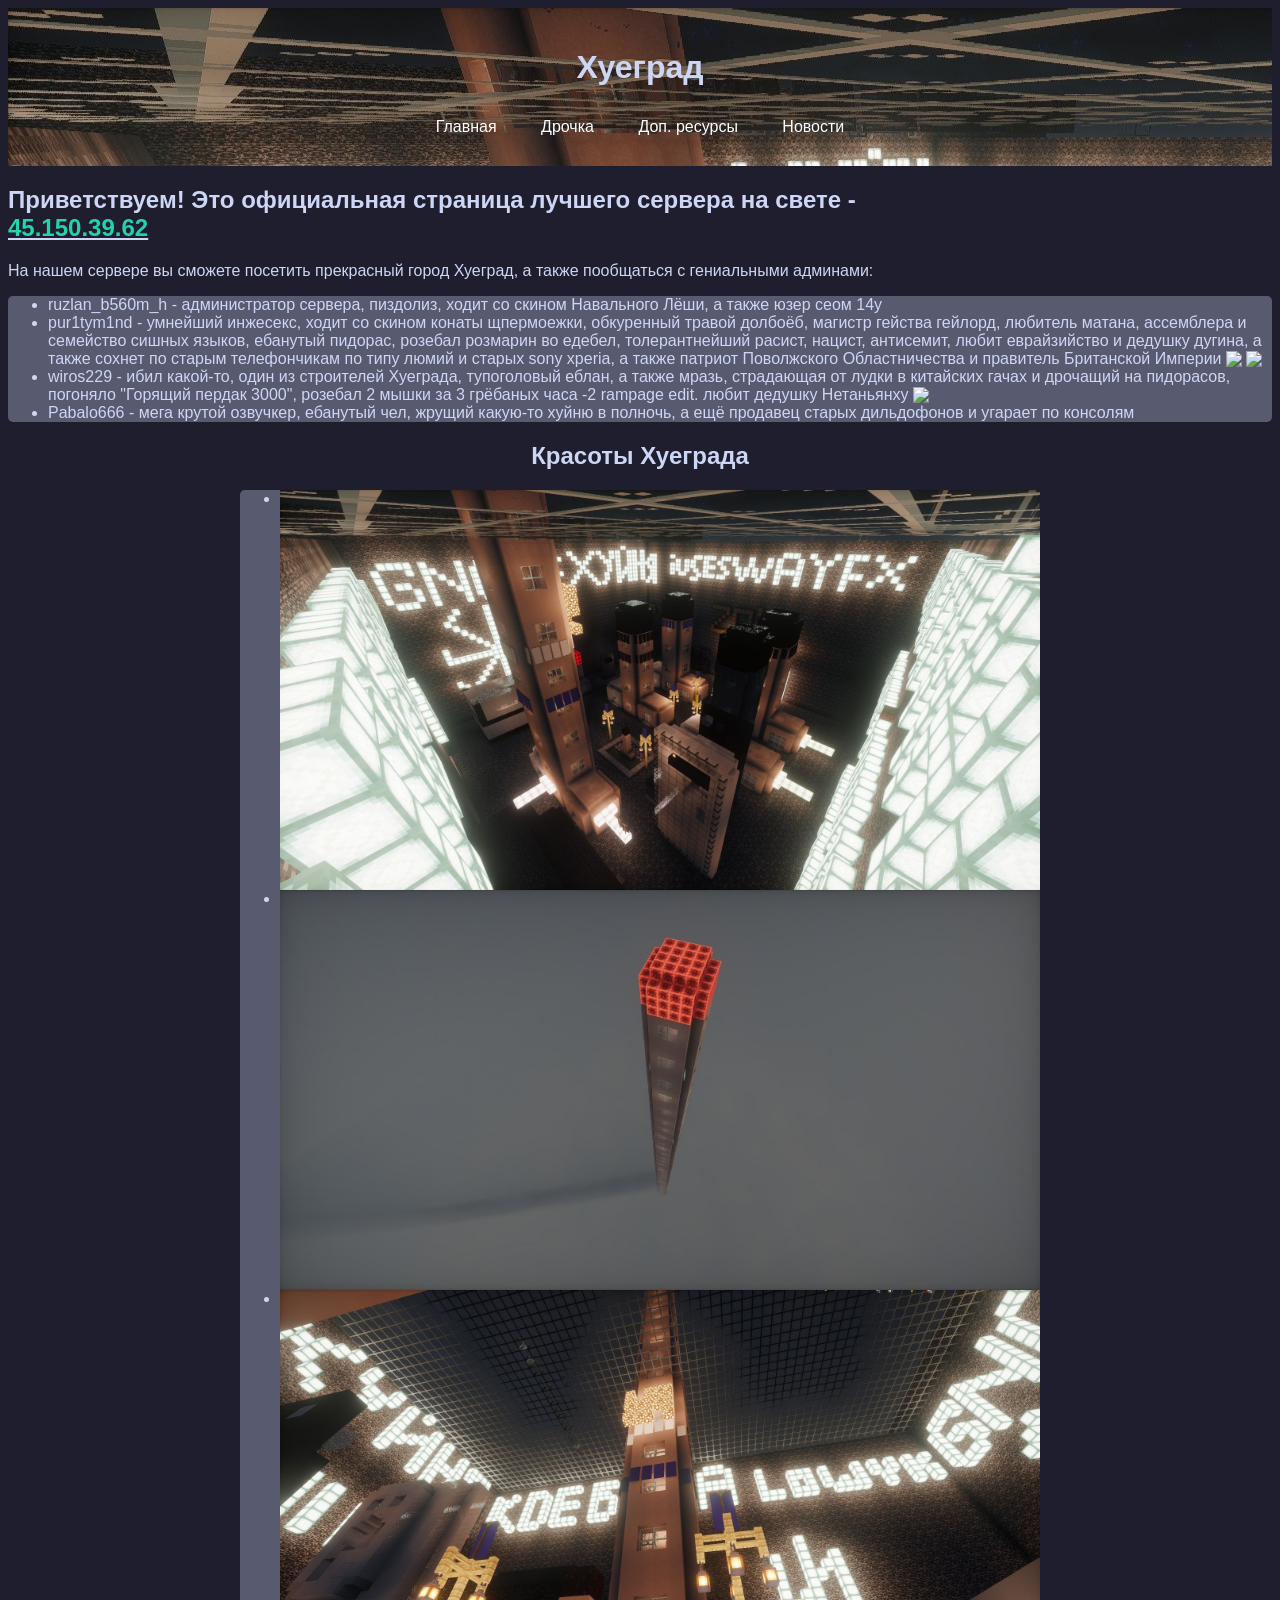
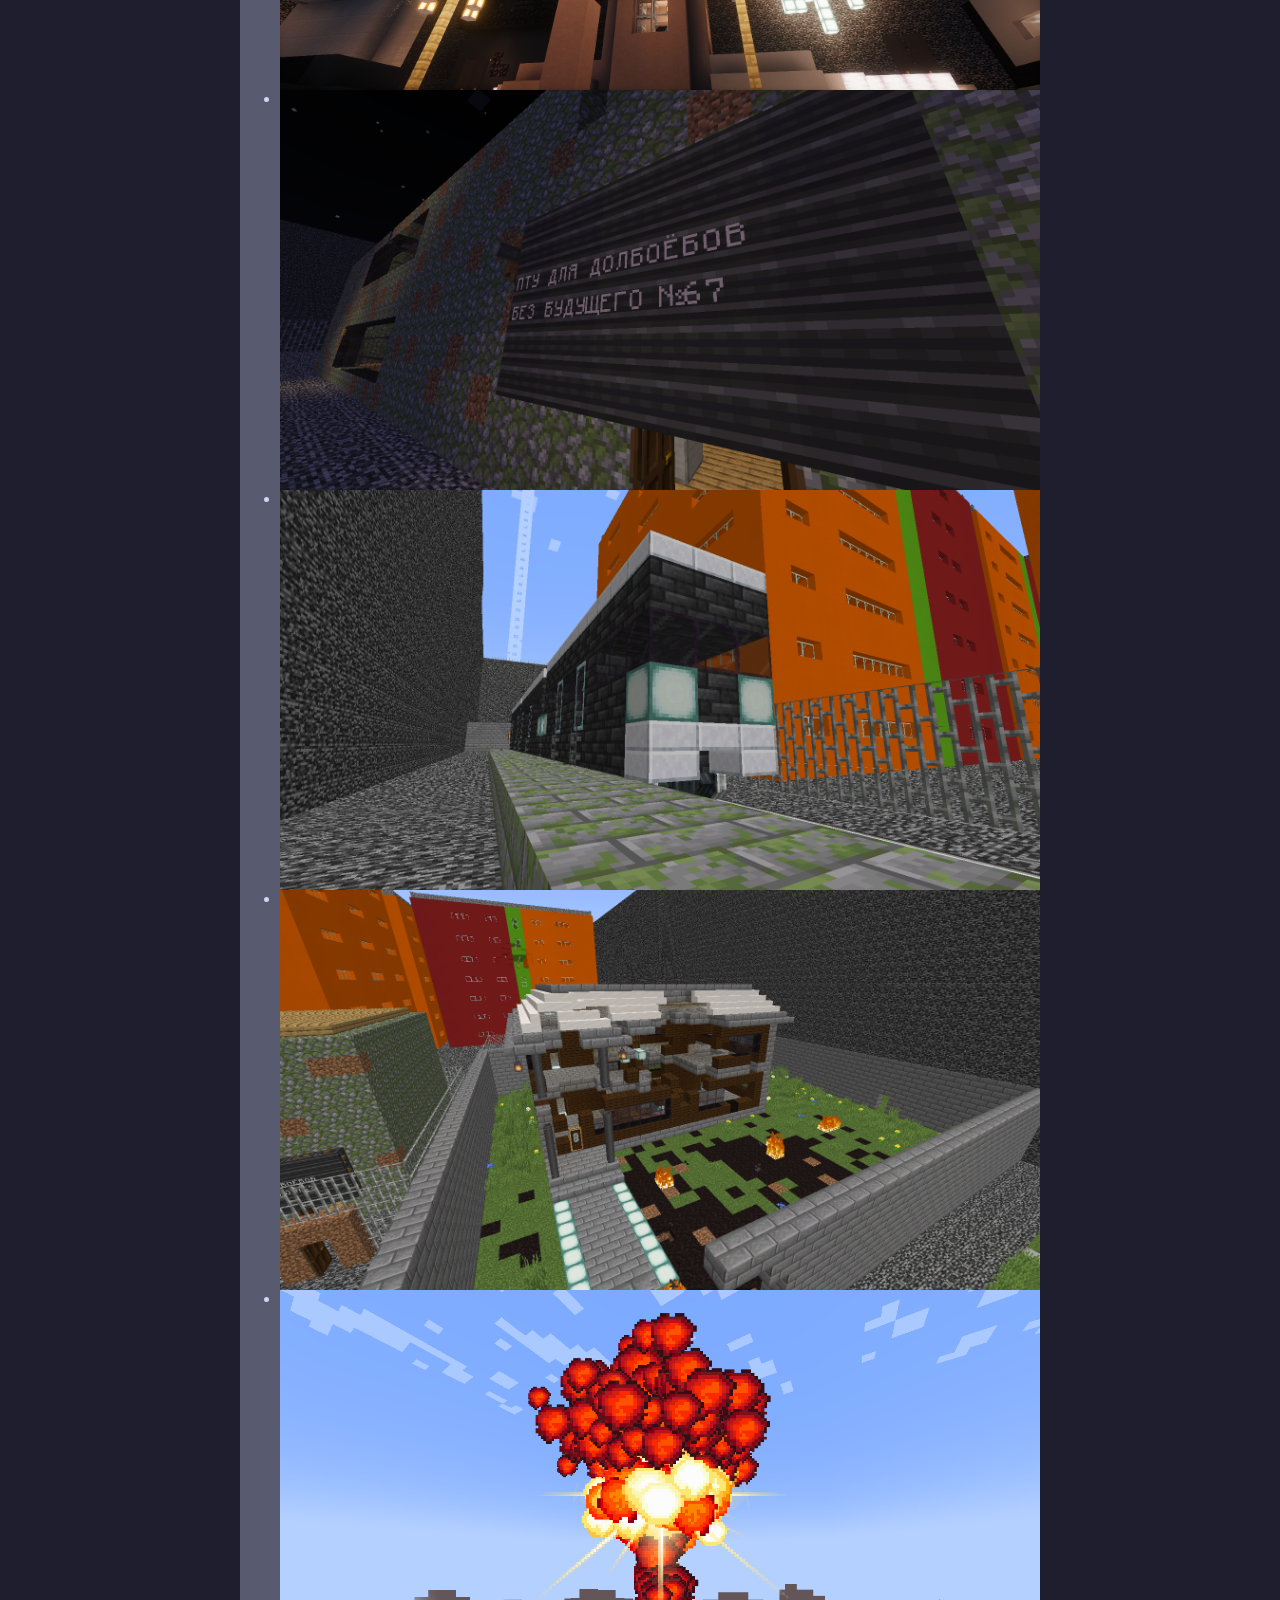
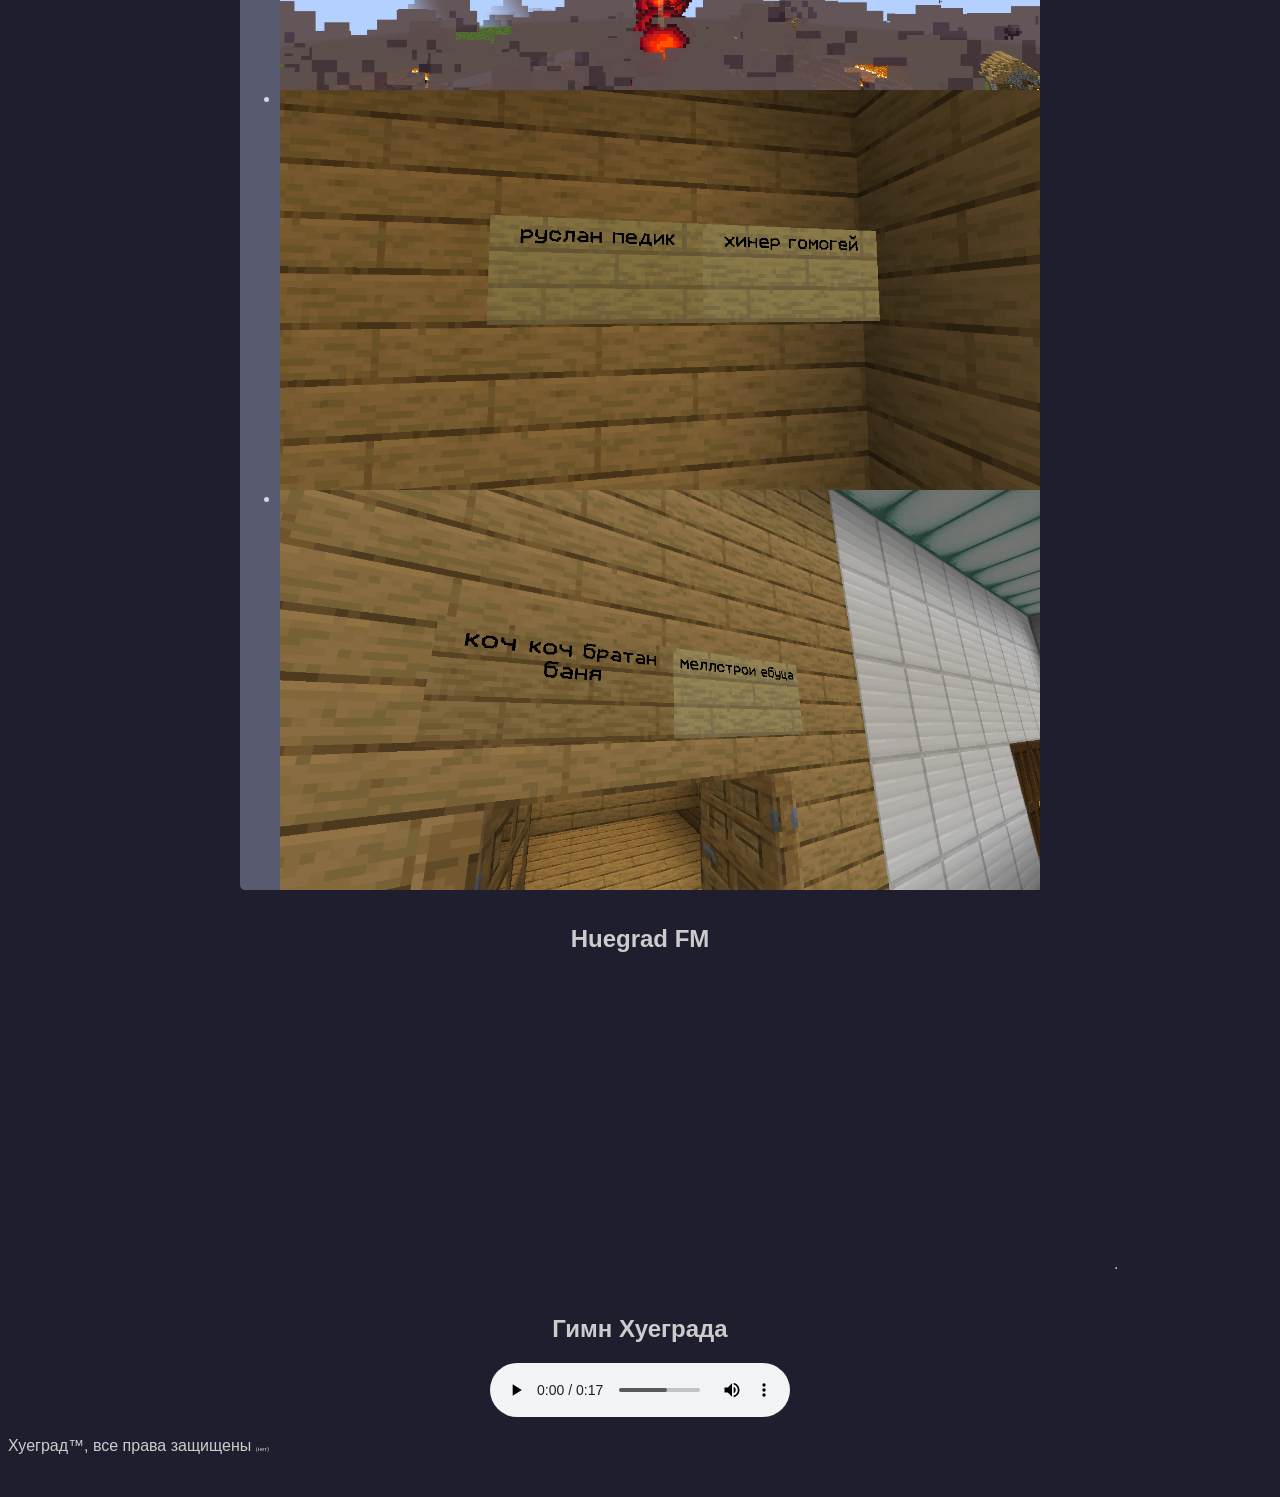
==== index.html @ 40591fc3 "Сука ебанутая, научись форматировать код нахуй" ====
<!DOCTYPE html>
<html>

<head>
    <title>Хуеград</title>
    <meta charset="utf-8" />
    <link href="./style.css" rel="stylesheet" type="text/css" />
    <link rel="stylesheet" href="https://cdn.jsdelivr.net/npm/@glidejs/glide/dist/css/glide.core.min.css">
    <script src="https://cdn.jsdelivr.net/npm/@glidejs/glide/dist/glide.min.js"></script>
    <meta name="viewport" content="width=device-width, initial-scale=1.0">
</head>

<body>
    <header class="top-background">
        <h1>Хуеград</h1>
        <nav class="top-menu">
            <a href="index.html">Главная</a>
            <a href="drochka.html">Дрочка</a>
            <a href="mods/">Доп. ресурсы</a>
            <a href="news.html">Новости</a>
        </nav>
    </header>
    <h2>Приветствуем! Это официальная страница лучшего сервера на свете - <u><div class="animated-gradient">45.150.39.62</div></u></h2>
    <p>На нашем сервере вы сможете посетить прекрасный город Хуеград, а также пообщаться с гениальными админами:
    <ul>
        <li>ruzlan_b560m_h - администратор сервера, пиздолиз, ходит со скином Навального Лёши, а также юзер сеом 14у</li>
        <li>pur1tym1nd - умнейший инжесекс, ходит со скином конаты щпермоежки, обкуренный травой долбоёб, магистр гейства гейлорд, любитель матана, ассемблера и семейство сишных языков,
        ебанутый пидорас, розебал розмарин во едебел, толерантнейший расист, нацист, антисемит, любит еврайзийство и дедушку дугина, а также сохнет по старым телефончикам
        по типу люмий и старых sony xperia, а также патриот Поволжского Областничества и правитель Британской Империи <img src="https://i.pinimg.com/736x/80/1b/bb/801bbb53a6c42f16d64b1f90a1910974.jpg" height=30 align=center> <img src="https://upload.wikimedia.org/wikipedia/commons/thumb/5/5c/Flag_of_the_Eurasian_Youth_Union.svg/1280px-Flag_of_the_Eurasian_Youth_Union.svg.png" height=30 align=center> </li>
        <li>wiros229 - ибил какой-то, один из строителей Хуеграда, тупоголовый еблан, а также мразь, страдающая от лудки
            в китайских гачах и дрочащий на пидорасов, погоняло "Горящий пердак 3000", розебал 2 мышки за 3 грёбаных
            часа -2 rampage edit. любит дедушку Нетаньянху <img src="https://i.pinimg.com/736x/87/5b/3c/875b3c98908820493d97554270c91385.jpg" align=center height=30> </li>
        <li>Pabalo666 - мега крутой озвучкер, ебанутый чел, жрущий какую-то хуйню в полночь, а ещё продавец старых дильдофонов и угарает по консолям</li>
    </ul>
    </p>
    <div class="mellstroj">
        <h2>Красоты Хуеграда</h2>
        <div class="glide">
            <div class="glide__track" data-glide-el="track">
                <ul class="glide__slides">
                    <li class="glide__slide">
                        <img src="huegrad/images/huegrad.jpg">
                    </li>
                    <li class="glide__slide">
                        <img src="huegrad/images/zovcorp1.jpg">
                    </li>
                    <li class="glide__slide">
                        <img src="huegrad/images/zovcorp2.jpg">
                    </li>
                    <li class="glide__slide">
                        <img src="huegrad/images/PTU.png" alt="ptu dlya eblanov">
                    </li>
                    <li class="glide__slide">
                        <img src="huegrad/images/dildovoz.png" alt="poezd">
                    </li>
                    <li class="glide__slide">
                        <img src="huegrad/images/dom_rusika.png" alt="dom rusika rozebali">
                    </li>
                    <li class="glide__slide">
                        <img src="huegrad/images/PIZDA.png" alt="polneishaya pizda">
                    </li>
                    <li class="glide__slide">
                        <img src="huegrad/images/banya.png">
                    </li>
                    <li class="glide__slide">
                        <img src="huegrad/images/bayna2.png">
                    </li>
                </ul>
            </div>
        </div>
    </div>
    <div class="soundcloud">
        <h2>Huegrad FM</h2>
        <iframe width="75%" height="300" scrolling="no" frameborder="no" allow="autoplay; encrypted-media" src="https://w.soundcloud.com/player/?url=https%3A//api.soundcloud.com/playlists/soundcloud%253Aplaylists%253A2266543478&color=%234c648c&auto_play=false&hide_related=false&show_comments=true&show_user=true&show_reposts=false&show_teaser=true&visual=true"></iframe>
        <a href="https://soundcloud.com/wirozzz" title="wirozzz" target="_blank" style="color: #cccccc; text-decoration: none;"></a> ·
        <a href="https://soundcloud.com/wirozzz/sets/huegrad-fm" title="Huegrad FM" target="_blank" style="color: #cccccc; text-decoration: none;">
    </div>
    <div class="anthem">
        <h2>Гимн Хуеграда</h2>
        <div class="center">
            <audio controls>
                <source src="gimn.mp3" type="audio/mpeg">
            </audio>
        </div>
    </div>
    <script>
        new Glide('.glide').mount();
    </script>
    <p>Хуеград™, все права защищены <span style="font-size: 6px;">(нет)</span></p>
</body>

<!-- хинер пися -->
<!-- широз писюн и дибил 
from Ubuntu Server 24.04-->
<!-- ХВАТИТ ВСЕ МЫШКИ РОЗЁБЫВАТЬ -->
<!-- я меллстрой, руслан - пиздолиз -->

</html>
---- style.css ----
ul {
  font-family: 'Segoe UI', Tahoma, Geneva, Verdana, sans-serif;
  color: #cdd6f4;
  background-color: #585b70;
  border-radius: 5px;
}
body {
  font-family: 'Segoe UI', Tahoma, Geneva, Verdana, sans-serif;
  color: #cdd6f4;
  background-color: #1e1e2e;
  /*mellstroy pidors */
}
.card {
  width: 300px; /* Ширина карточки */
  border-radius: 20px; /* Закругляем углы */
  overflow:-moz-hidden-unscrollable; /* Прячем все, что выходит за углы */
  box-shadow: 0 4px 8px rgba(0, 0, 0, 0.2); /* Добавляем мягкую тень */
  font-family: sans-serif; /* Простой шрифт */
  max-width: 50%;
}

.card img {
  width: 80%; /* Картинка занимает всю ширину */
  height: auto;
}

.card-video {
  width: 500px;
  max-width: 100%;         /* фиксированная высота */
  object-fit: cover;     /* обрезает видео под размер, без искажений */
  display: block;
}

.news-list {
  list-style: none;
  padding: 0;
  margin-top: 3%;
  margin-left: 20%;
  margin-right: 20%;
  border: 2px solid #585887;
  background: #1e1e2e;

}
.news-item {
  display: flex;
  align-items: baseline;
  gap: 12px;
  padding: 3px 20px;
  justify-content: left;
}
.news-item time {
  flex-shrink: 0;
  font-size: 0.85rem;
  color: #888;
  width: 90px;
}
.news-item a {
  color: #cdd6f4;
  text-decoration: none;
  font-size: 1rem;
  line-height: 1.4;
}
.news-item a:hover {
  text-decoration: underline;
}

.news {
  justify-content: center
  margin-top: 3%;
  margin-left: 20%;
  margin-right: 20%;
  border: 2px solid #585887;
  background: #1e1e2e;
  padding-left: 2%;
}

.card-video {
  padding-bottom: 1%;
}
.cards-container {
  display: flex; /* Включаем Flexbox */
  gap: 20px; /* Расстояние между карточками */
  flex-wrap: wrap; /* Карточки переносятся на новую строку, если не влезают */
  justify-content: center; 
}

.card h2 {
  margin-top: 0;
}


.glide {
  max-width: 800px;
  margin: 0 auto;
}

.glide__slide img {
  width: 100%;
  height: 400px;
  object-fit: cover;
  display: block;
}
header {
  background-image: url(huegrad/images/huegrad.jpg);
  padding: 20px;
  text-align: center;
}

.top-menu {
    position: bottom; /* Закрепляет меню на экране */
    top: 0;          /* Прижимает к верхнему краю */
    left: 0;         /* Прижимает к левому краю */
    width: 100%;     /* Растягивает меню на весь экран */
    background-color: transparent; /* Цвет фона */
    padding: 10px 0; /* Отступы сверху и снизу */
}

.top-menu a {
    color: white;    /* Цвет текста */
    text-decoration: none; /* Убирает подчеркивание */
    margin: 0 15px;  /* Расстояние между ссылками */
}

a {
    color: #fff;
    text-decoration: none;
    transition: color 0.3s ease, background-color 0.3s ease;
    padding: 5px 5px; 
}

a:hover {
    color: #cdd6f4;
    background-color: #1e1e2e;
    border-radius: 5px;
}

.center {
  text-align: center;
}

.soundcloud {
  text-align: center; 
  color: #cccccc;
  line-break: anywhere;
  word-break: normal;
  overflow: hidden;
  white-space: nowrap;
  text-overflow: ellipsis; 
  font-family: Lucida Sans Unicode,'Segoe UI', Tahoma, Geneva, Verdana, sans-serif;
  font-weight: 100;
}

.mellstroj {
  text-align: center;
}

.anthem {
  text-align: center;
}

.drochka {
  text-align: center;
}

.animated-gradient {
  /* Задаем линейный градиент с четырьмя цветами */
  background: linear-gradient(-45deg, #ee7752, #e73c7e, #23a6d5, #23d5ab);
  /* Делаем фоновое изображение в 4 раза больше контейнера */
  background-size: 400% 400%;
  /* Применяем анимацию с длительностью 15 секунд, бесконечно и с плавным переходом */
  animation: gradientShift 15s ease infinite;
   -webkit-background-clip: text;
   background-clip: text;
  -webkit-text-fill-color: transparent;
  color: transparent;
}

/* Описываем ключевые кадры движения */
@keyframes gradientShift {
  0% {
    background-position: 0% 50%;
  }
  50% {
    background-position: 100% 50%;
  }
  100% {
    background-position: 0% 50%;
  }
}

@media (max-width: 900px) {
  .cards-row {
    grid-template-columns: repeat(2, 1fr);
  }
}
@media (max-width: 500px) {
  .news-list {
    margin-top: 15%;
    border: 0px;
    margin-left: 2%;
    margin-right: 2%;
  }
  .news {
    border: 0px;
    margin-left: 5%;
    margin-right: 5%;
  }
  }
}
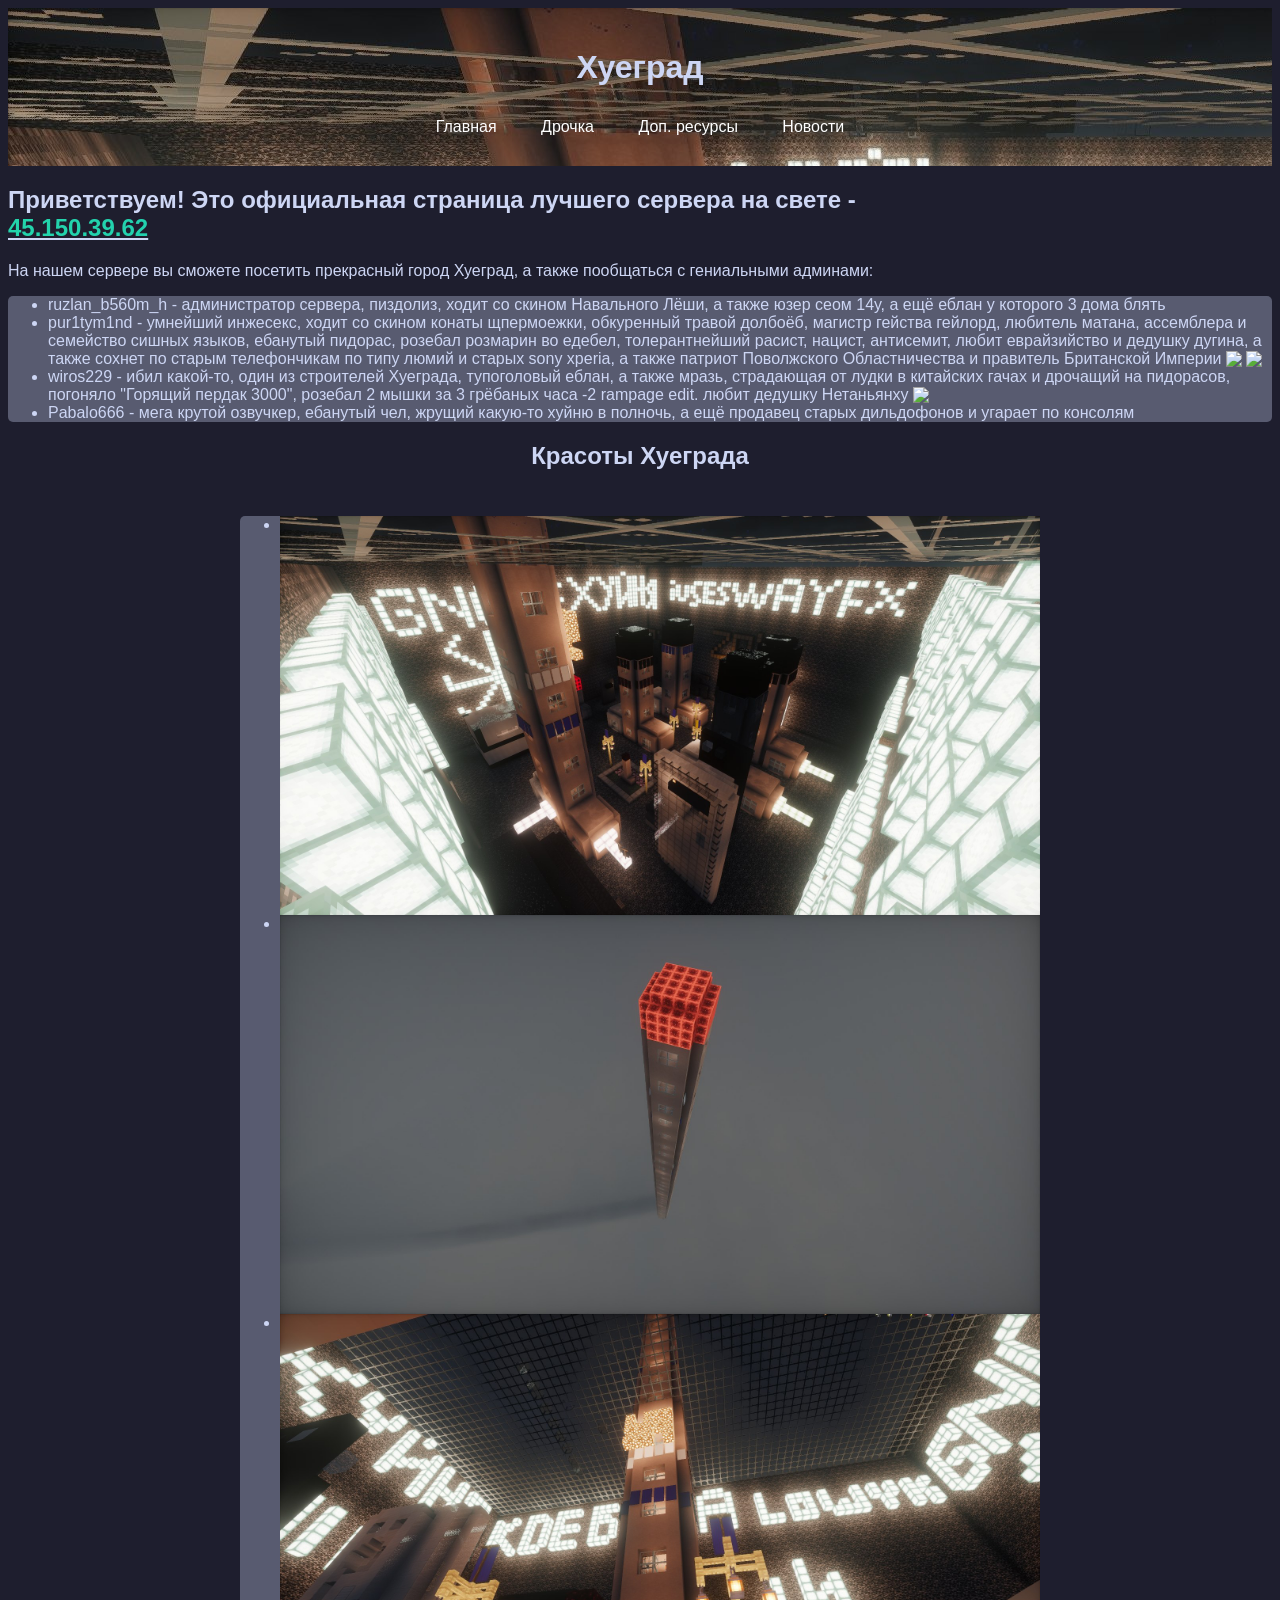
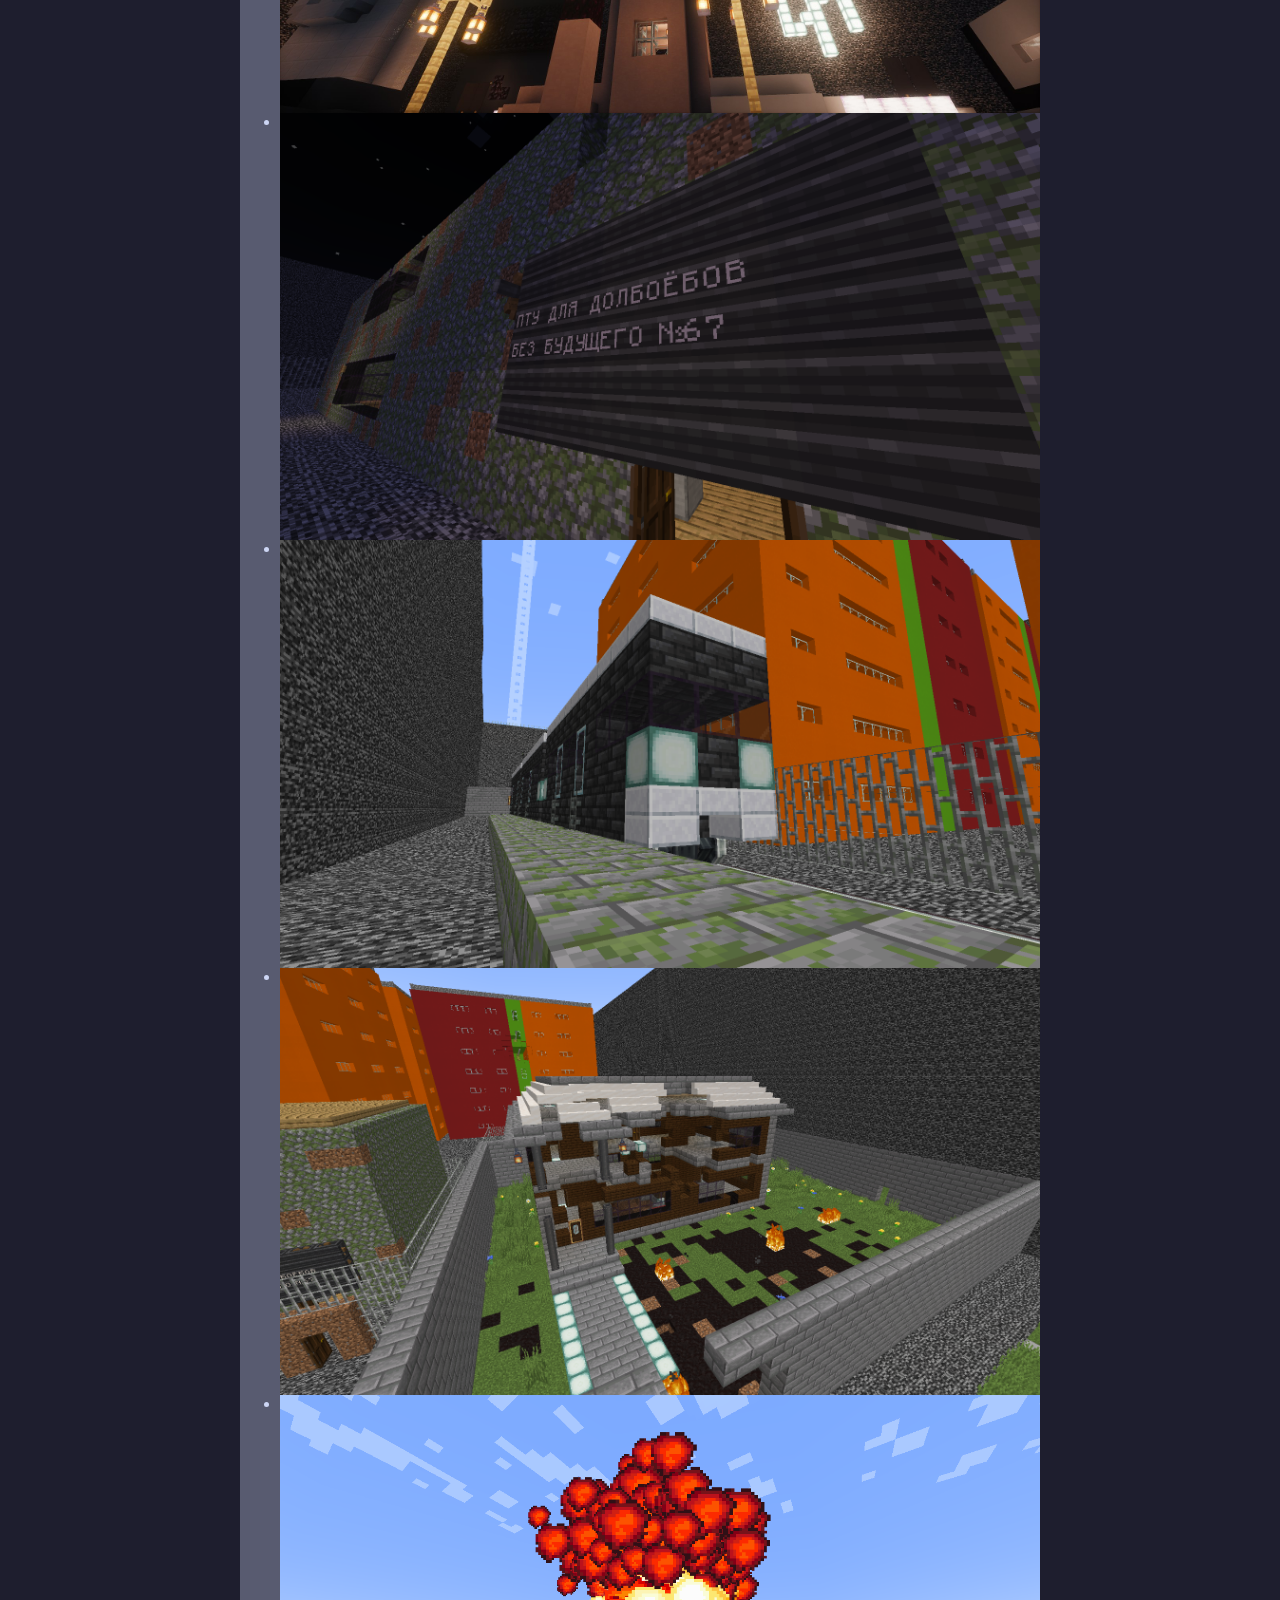
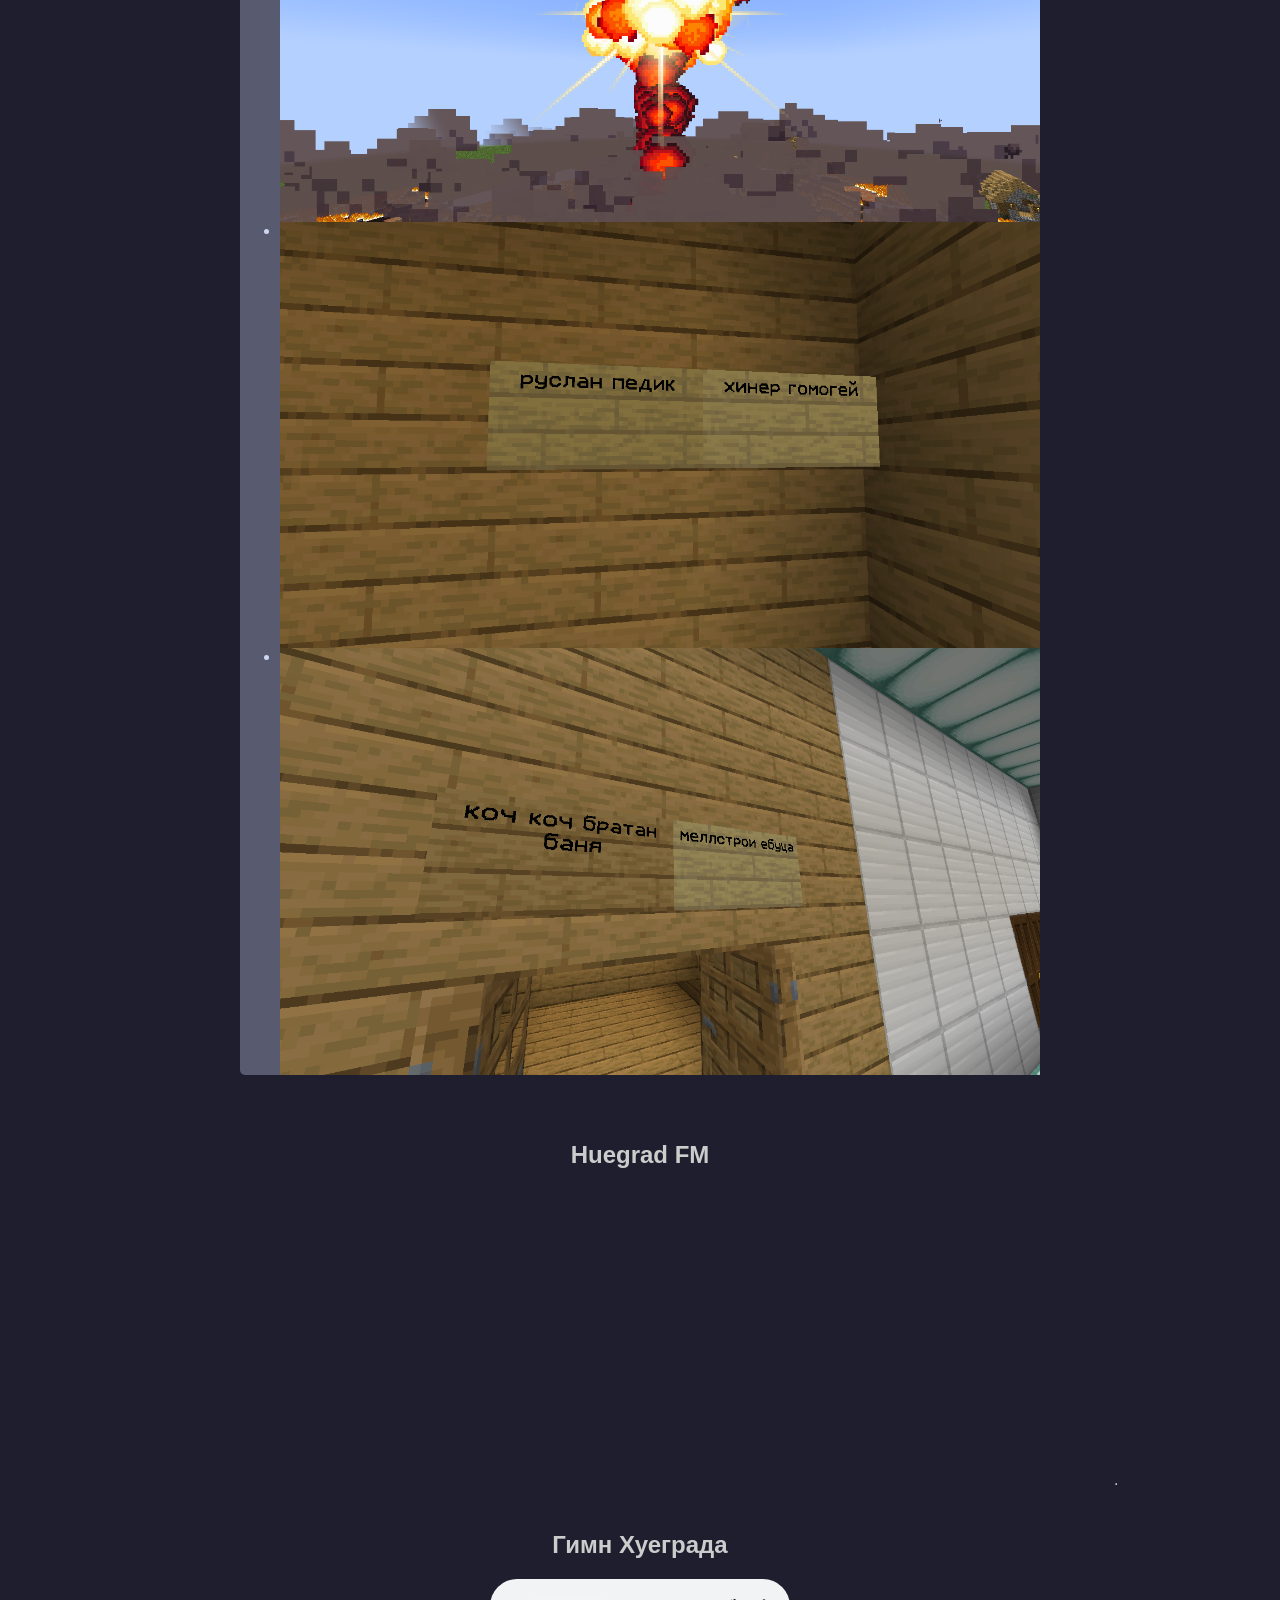
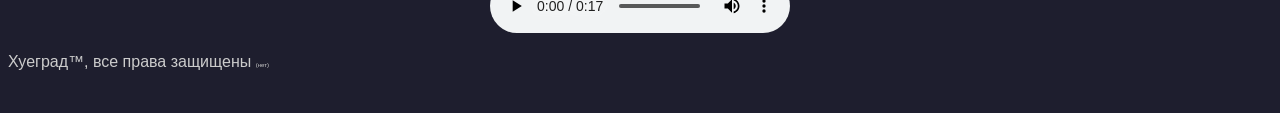
==== commit 5d35b039: "Нахуй я описание меняю" ====
--- a/index.html
+++ b/index.html
@@ -20,17 +20,29 @@
             <a href="news.html">Новости</a>
         </nav>
     </header>
-    <h2>Приветствуем! Это официальная страница лучшего сервера на свете - <u><div class="animated-gradient">45.150.39.62</div></u></h2>
+    <h2>Приветствуем! Это официальная страница лучшего сервера на свете - <u>
+            <div class="animated-gradient">45.150.39.62</div>
+        </u></h2>
     <p>На нашем сервере вы сможете посетить прекрасный город Хуеград, а также пообщаться с гениальными админами:
     <ul>
-        <li>ruzlan_b560m_h - администратор сервера, пиздолиз, ходит со скином Навального Лёши, а также юзер сеом 14у</li>
-        <li>pur1tym1nd - умнейший инжесекс, ходит со скином конаты щпермоежки, обкуренный травой долбоёб, магистр гейства гейлорд, любитель матана, ассемблера и семейство сишных языков,
-        ебанутый пидорас, розебал розмарин во едебел, толерантнейший расист, нацист, антисемит, любит еврайзийство и дедушку дугина, а также сохнет по старым телефончикам
-        по типу люмий и старых sony xperia, а также патриот Поволжского Областничества и правитель Британской Империи <img src="https://i.pinimg.com/736x/80/1b/bb/801bbb53a6c42f16d64b1f90a1910974.jpg" height=30 align=center> <img src="https://upload.wikimedia.org/wikipedia/commons/thumb/5/5c/Flag_of_the_Eurasian_Youth_Union.svg/1280px-Flag_of_the_Eurasian_Youth_Union.svg.png" height=30 align=center> </li>
+        <li>ruzlan_b560m_h - администратор сервера, пиздолиз, ходит со скином Навального Лёши, а также юзер сеом 14у, а ещё еблан у которого 3 дома блять
+        </li>
+        <li>pur1tym1nd - умнейший инжесекс, ходит со скином конаты щпермоежки, обкуренный травой долбоёб, магистр
+            гейства гейлорд, любитель матана, ассемблера и семейство сишных языков,
+            ебанутый пидорас, розебал розмарин во едебел, толерантнейший расист, нацист, антисемит, любит еврайзийство и
+            дедушку дугина, а также сохнет по старым телефончикам
+            по типу люмий и старых sony xperia, а также патриот Поволжского Областничества и правитель Британской
+            Империи <img src="https://i.pinimg.com/736x/80/1b/bb/801bbb53a6c42f16d64b1f90a1910974.jpg" height=30
+                align=center> <img
+                src="https://upload.wikimedia.org/wikipedia/commons/thumb/5/5c/Flag_of_the_Eurasian_Youth_Union.svg/1280px-Flag_of_the_Eurasian_Youth_Union.svg.png"
+                height=30 align=center> </li>
         <li>wiros229 - ибил какой-то, один из строителей Хуеграда, тупоголовый еблан, а также мразь, страдающая от лудки
             в китайских гачах и дрочащий на пидорасов, погоняло "Горящий пердак 3000", розебал 2 мышки за 3 грёбаных
-            часа -2 rampage edit. любит дедушку Нетаньянху <img src="https://i.pinimg.com/736x/87/5b/3c/875b3c98908820493d97554270c91385.jpg" align=center height=30> </li>
-        <li>Pabalo666 - мега крутой озвучкер, ебанутый чел, жрущий какую-то хуйню в полночь, а ещё продавец старых дильдофонов и угарает по консолям</li>
+            часа -2 rampage edit. любит дедушку Нетаньянху <img
+                src="https://i.pinimg.com/736x/87/5b/3c/875b3c98908820493d97554270c91385.jpg" align=center height=30>
+        </li>
+        <li>Pabalo666 - мега крутой озвучкер, ебанутый чел, жрущий какую-то хуйню в полночь, а ещё продавец старых
+            дильдофонов и угарает по консолям</li>
     </ul>
     </p>
     <div class="mellstroj">
@@ -71,9 +83,12 @@
     </div>
     <div class="soundcloud">
         <h2>Huegrad FM</h2>
-        <iframe width="75%" height="300" scrolling="no" frameborder="no" allow="autoplay; encrypted-media" src="https://w.soundcloud.com/player/?url=https%3A//api.soundcloud.com/playlists/soundcloud%253Aplaylists%253A2266543478&color=%234c648c&auto_play=false&hide_related=false&show_comments=true&show_user=true&show_reposts=false&show_teaser=true&visual=true"></iframe>
-        <a href="https://soundcloud.com/wirozzz" title="wirozzz" target="_blank" style="color: #cccccc; text-decoration: none;"></a> ·
-        <a href="https://soundcloud.com/wirozzz/sets/huegrad-fm" title="Huegrad FM" target="_blank" style="color: #cccccc; text-decoration: none;">
+        <iframe width="75%" height="300" scrolling="no" frameborder="no" allow="autoplay; encrypted-media"
+            src="https://w.soundcloud.com/player/?url=https%3A//api.soundcloud.com/playlists/soundcloud%253Aplaylists%253A2266543478&color=%234c648c&auto_play=false&hide_related=false&show_comments=true&show_user=true&show_reposts=false&show_teaser=true&visual=true"></iframe>
+        <a href="https://soundcloud.com/wirozzz" title="wirozzz" target="_blank"
+            style="color: #cccccc; text-decoration: none;"></a> ·
+        <a href="https://soundcloud.com/wirozzz/sets/huegrad-fm" title="Huegrad FM" target="_blank"
+            style="color: #cccccc; text-decoration: none;">
     </div>
     <div class="anthem">
         <h2>Гимн Хуеграда</h2>
@@ -95,4 +110,4 @@
 <!-- ХВАТИТ ВСЕ МЫШКИ РОЗЁБЫВАТЬ -->
 <!-- я меллстрой, руслан - пиздолиз -->
 
-</html>
+</html>
--- a/style.css
+++ b/style.css
@@ -90,16 +90,19 @@
 
 
 .glide {
-  max-width: 800px;
-  margin: 0 auto;
+    max-width: 800px;
+    margin: 30px auto;
+    overflow: hidden;
 }
 
 .glide__slide img {
-  width: 100%;
-  height: 400px;
-  object-fit: cover;
-  display: block;
-}
+    display: block;
+    width: 100%;
+    height: auto;
+    max-height: 500px;
+    object-fit: cover;
+}
+
 header {
   background-image: url(huegrad/images/huegrad.jpg);
   padding: 20px;
@@ -200,11 +203,16 @@
     margin-left: 2%;
     margin-right: 2%;
   }
-  .news {
-    border: 0px;
-    margin-left: 5%;
-    margin-right: 5%;
-  }
-  }
-}
-
+.news {
+    max-width: 900px;
+    width: 90%;
+    margin: 30px auto;
+    padding: 2rem;
+    border: 2px solid #585887;
+    background: #1e1e2e;
+    box-sizing: border-box;
+}
+  }
+  }
+}
+
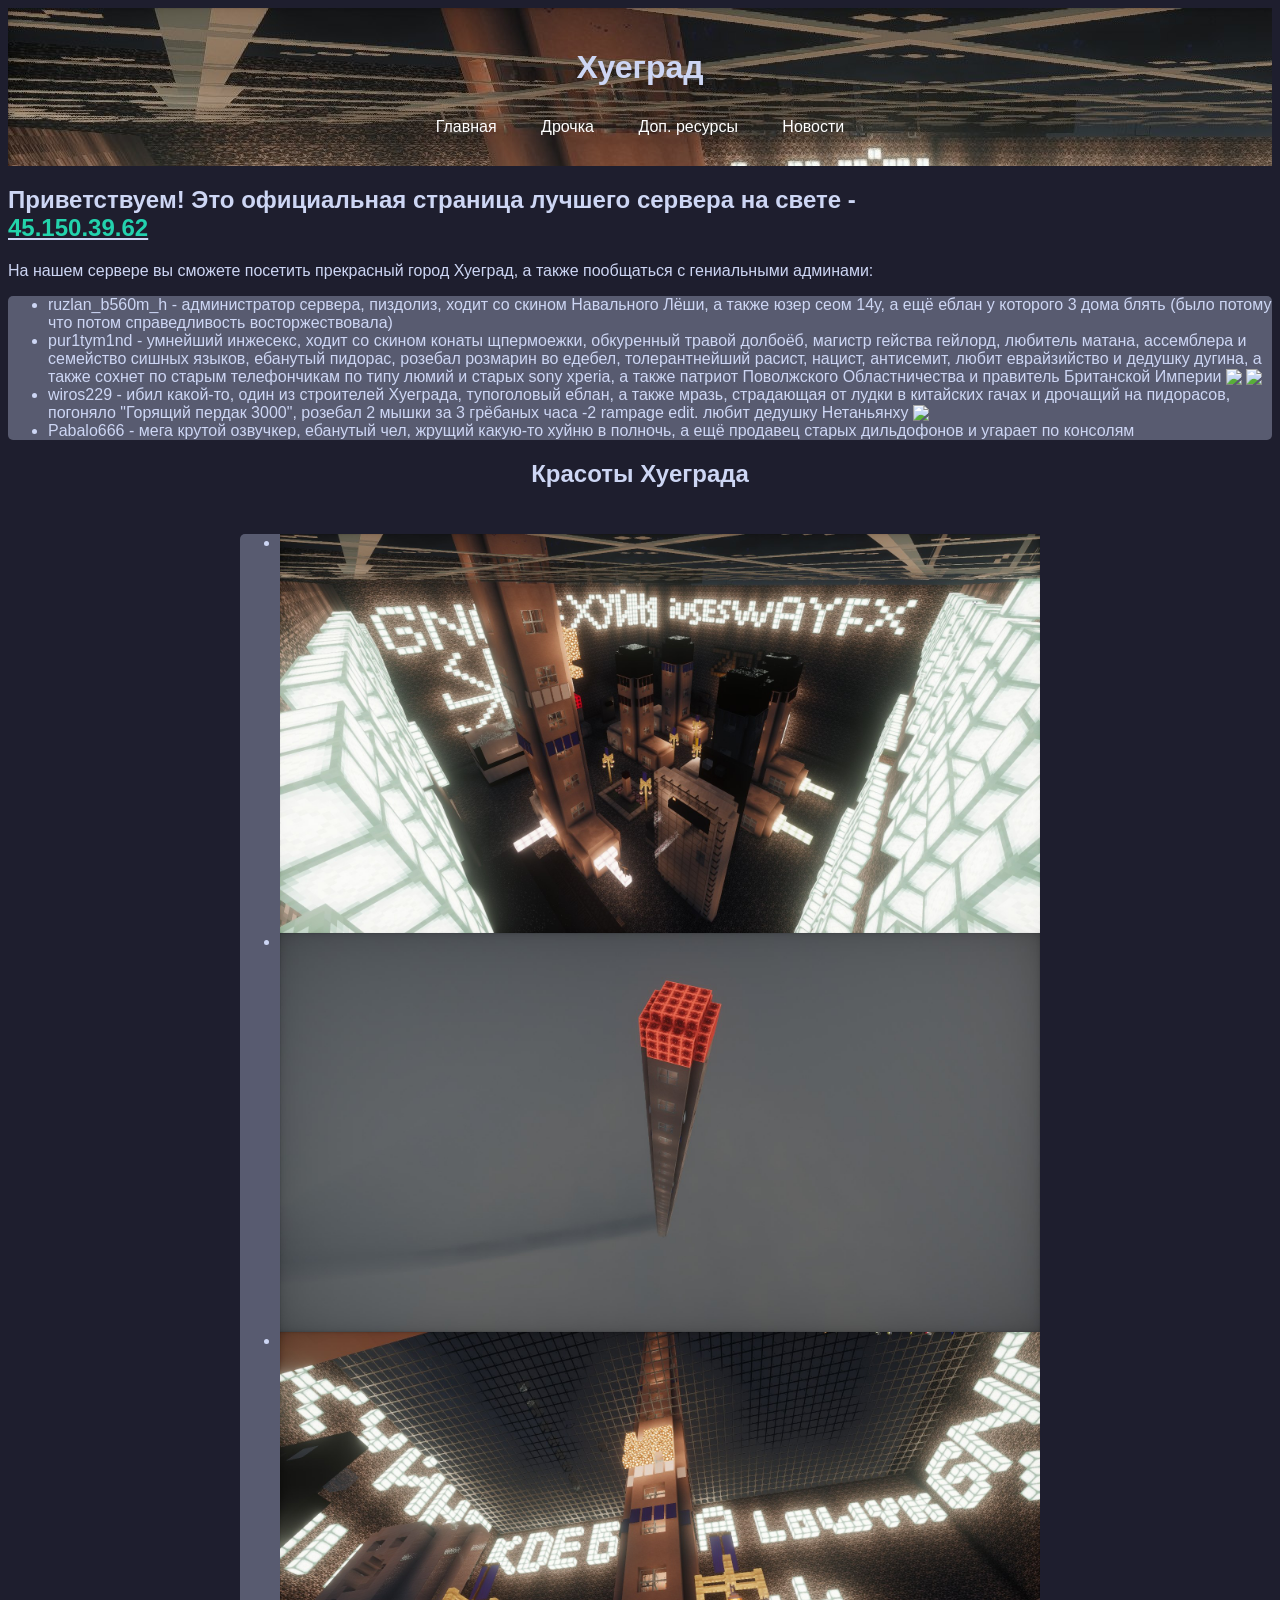
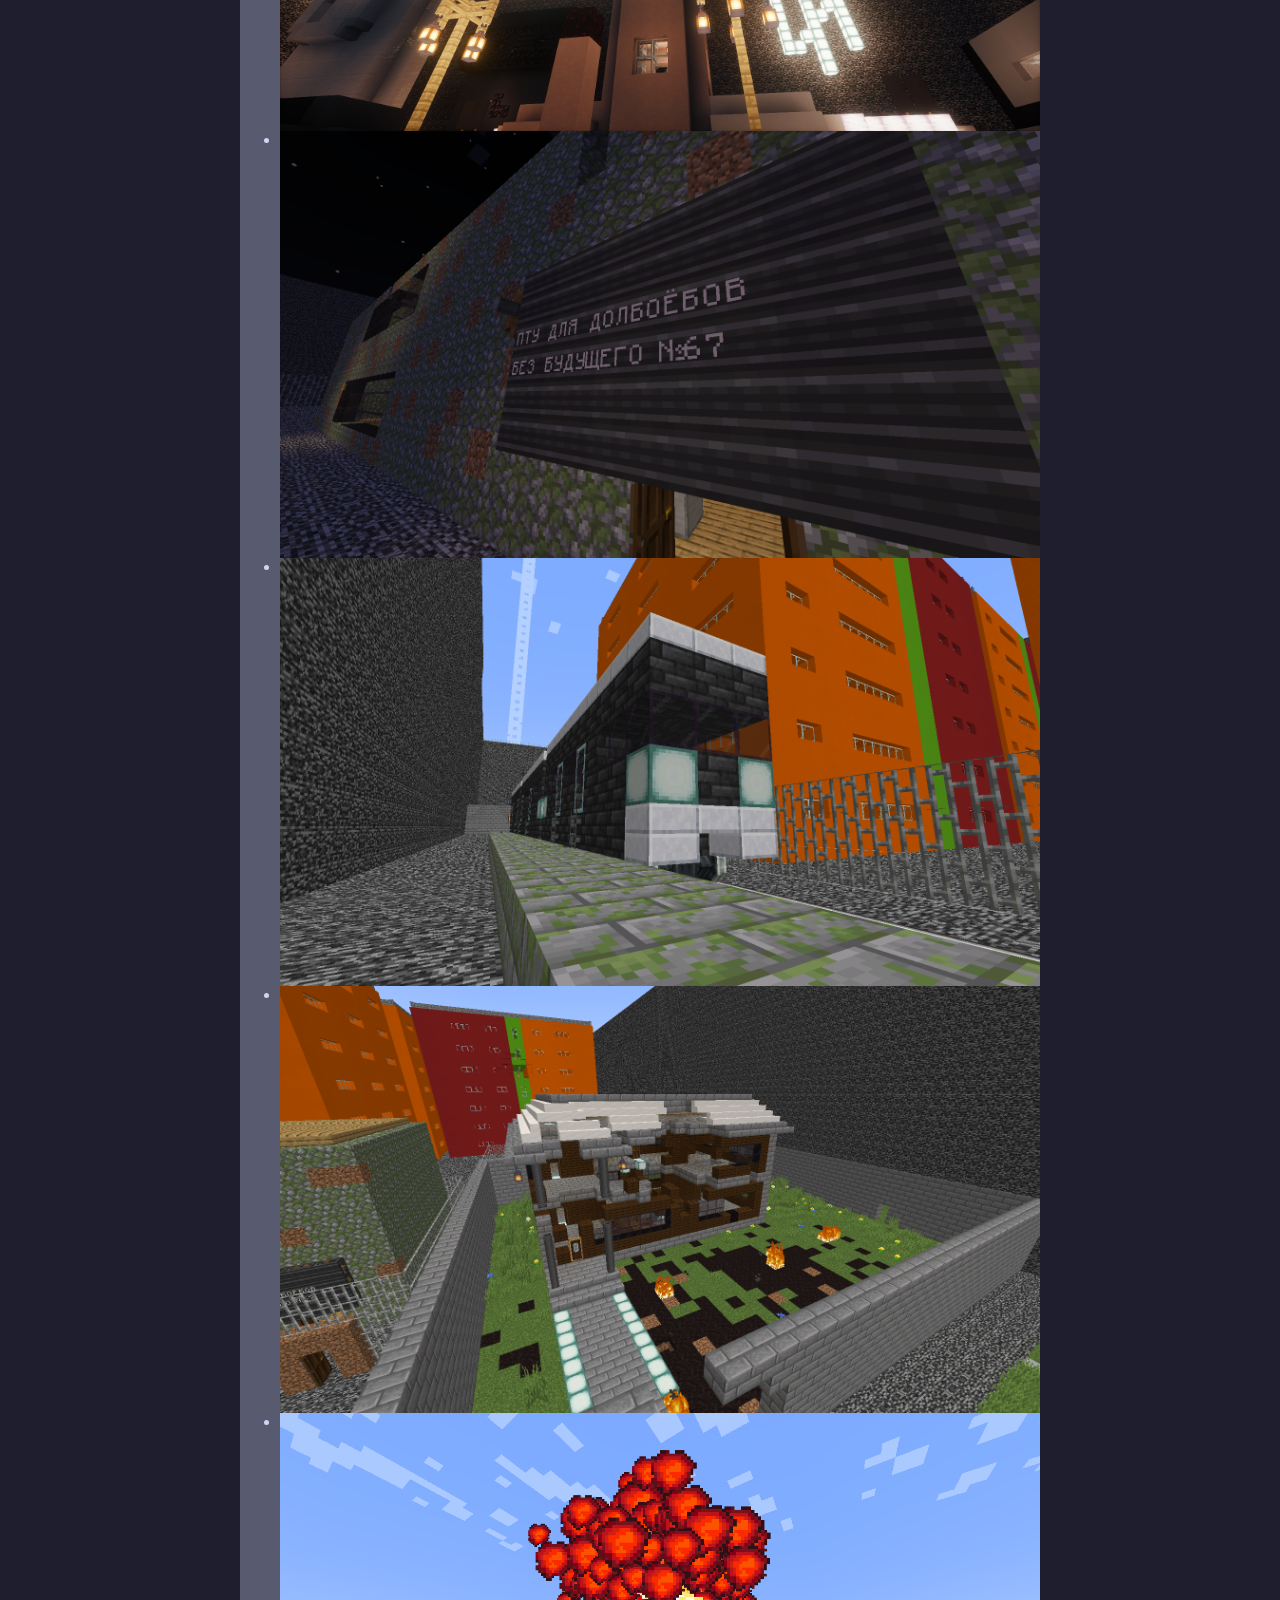
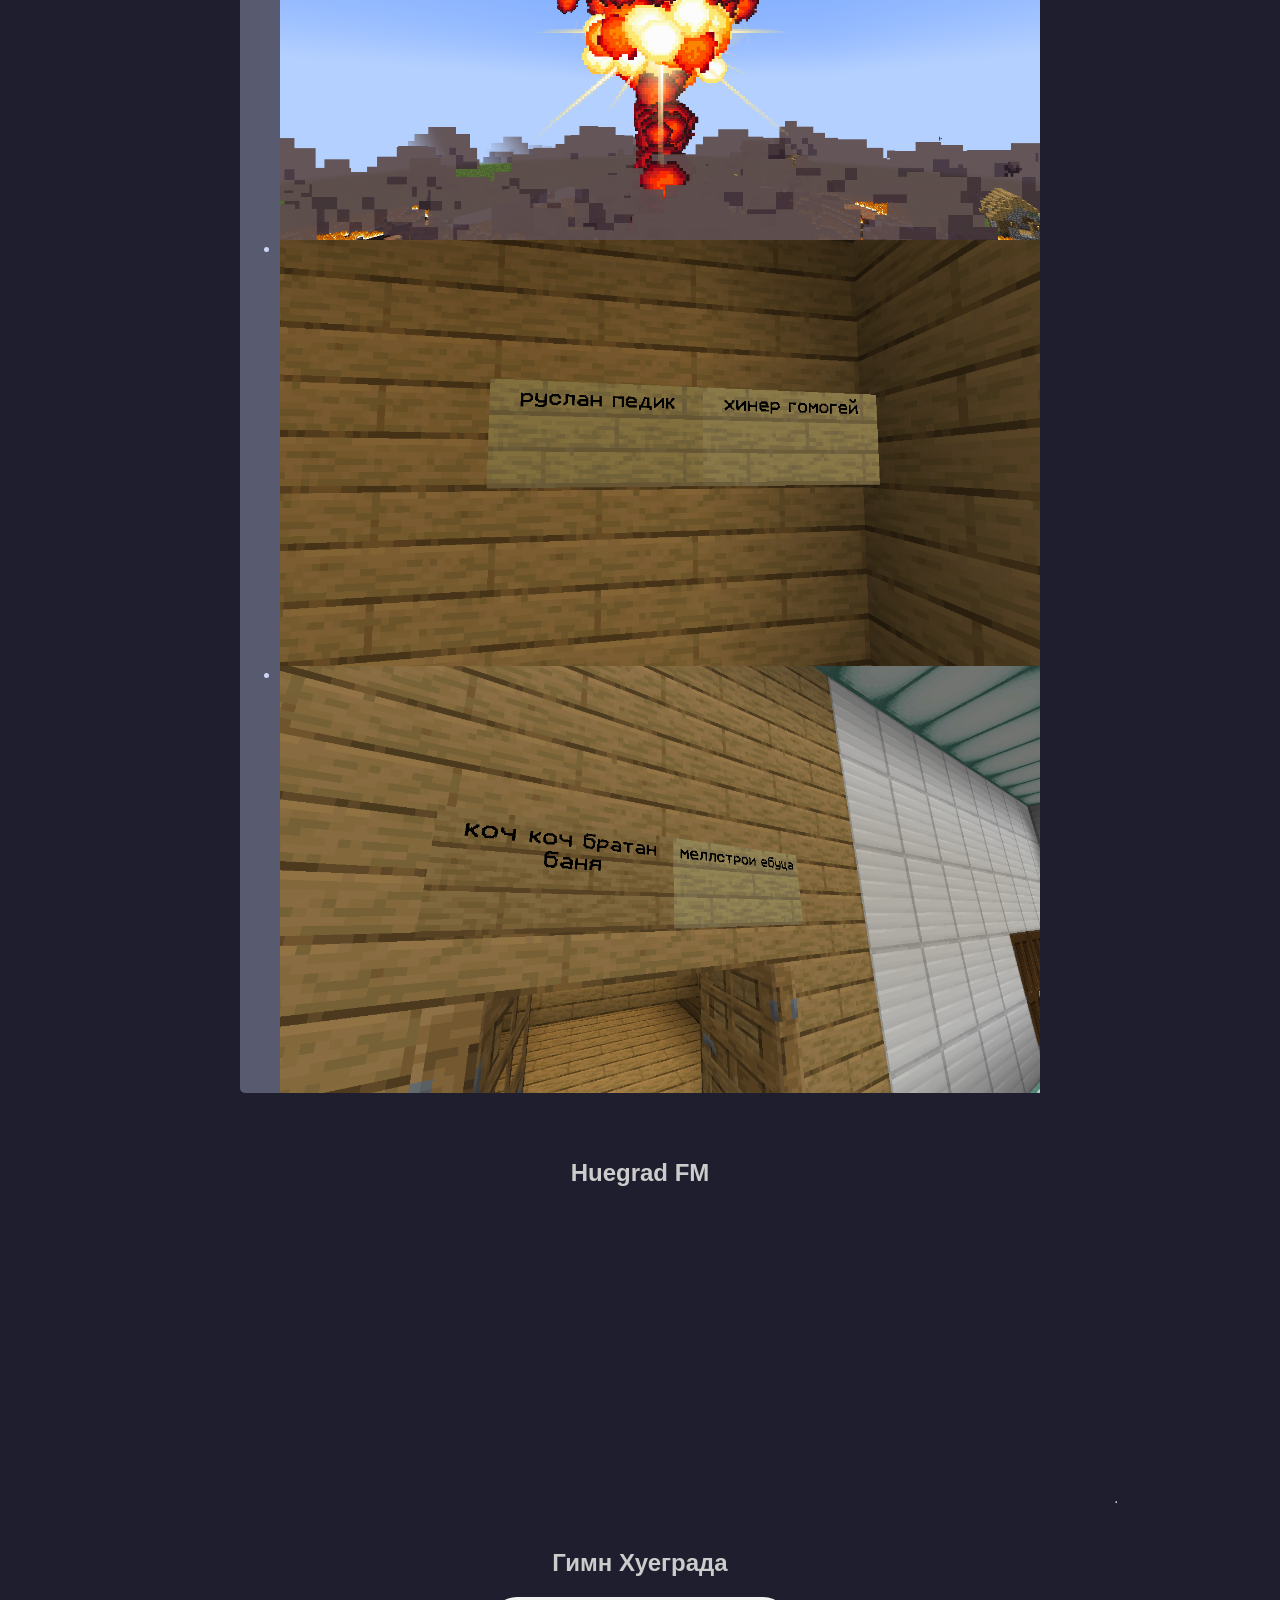
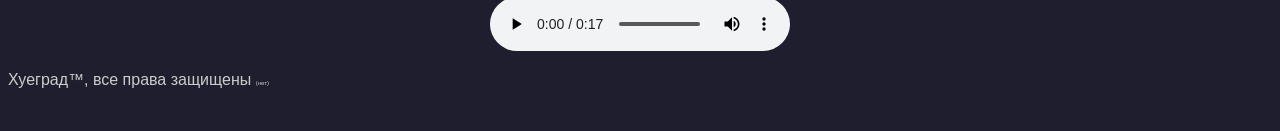
==== commit 0020b782: "Дилдо" ====
--- a/index.html
+++ b/index.html
@@ -25,7 +25,7 @@
         </u></h2>
     <p>На нашем сервере вы сможете посетить прекрасный город Хуеград, а также пообщаться с гениальными админами:
     <ul>
-        <li>ruzlan_b560m_h - администратор сервера, пиздолиз, ходит со скином Навального Лёши, а также юзер сеом 14у, а ещё еблан у которого 3 дома блять
+        <li>ruzlan_b560m_h - администратор сервера, пиздолиз, ходит со скином Навального Лёши, а также юзер сеом 14у, а ещё еблан у которого 3 дома блять (было потому что потом справедливость восторжествовала)
         </li>
         <li>pur1tym1nd - умнейший инжесекс, ходит со скином конаты щпермоежки, обкуренный травой долбоёб, магистр
             гейства гейлорд, любитель матана, ассемблера и семейство сишных языков,
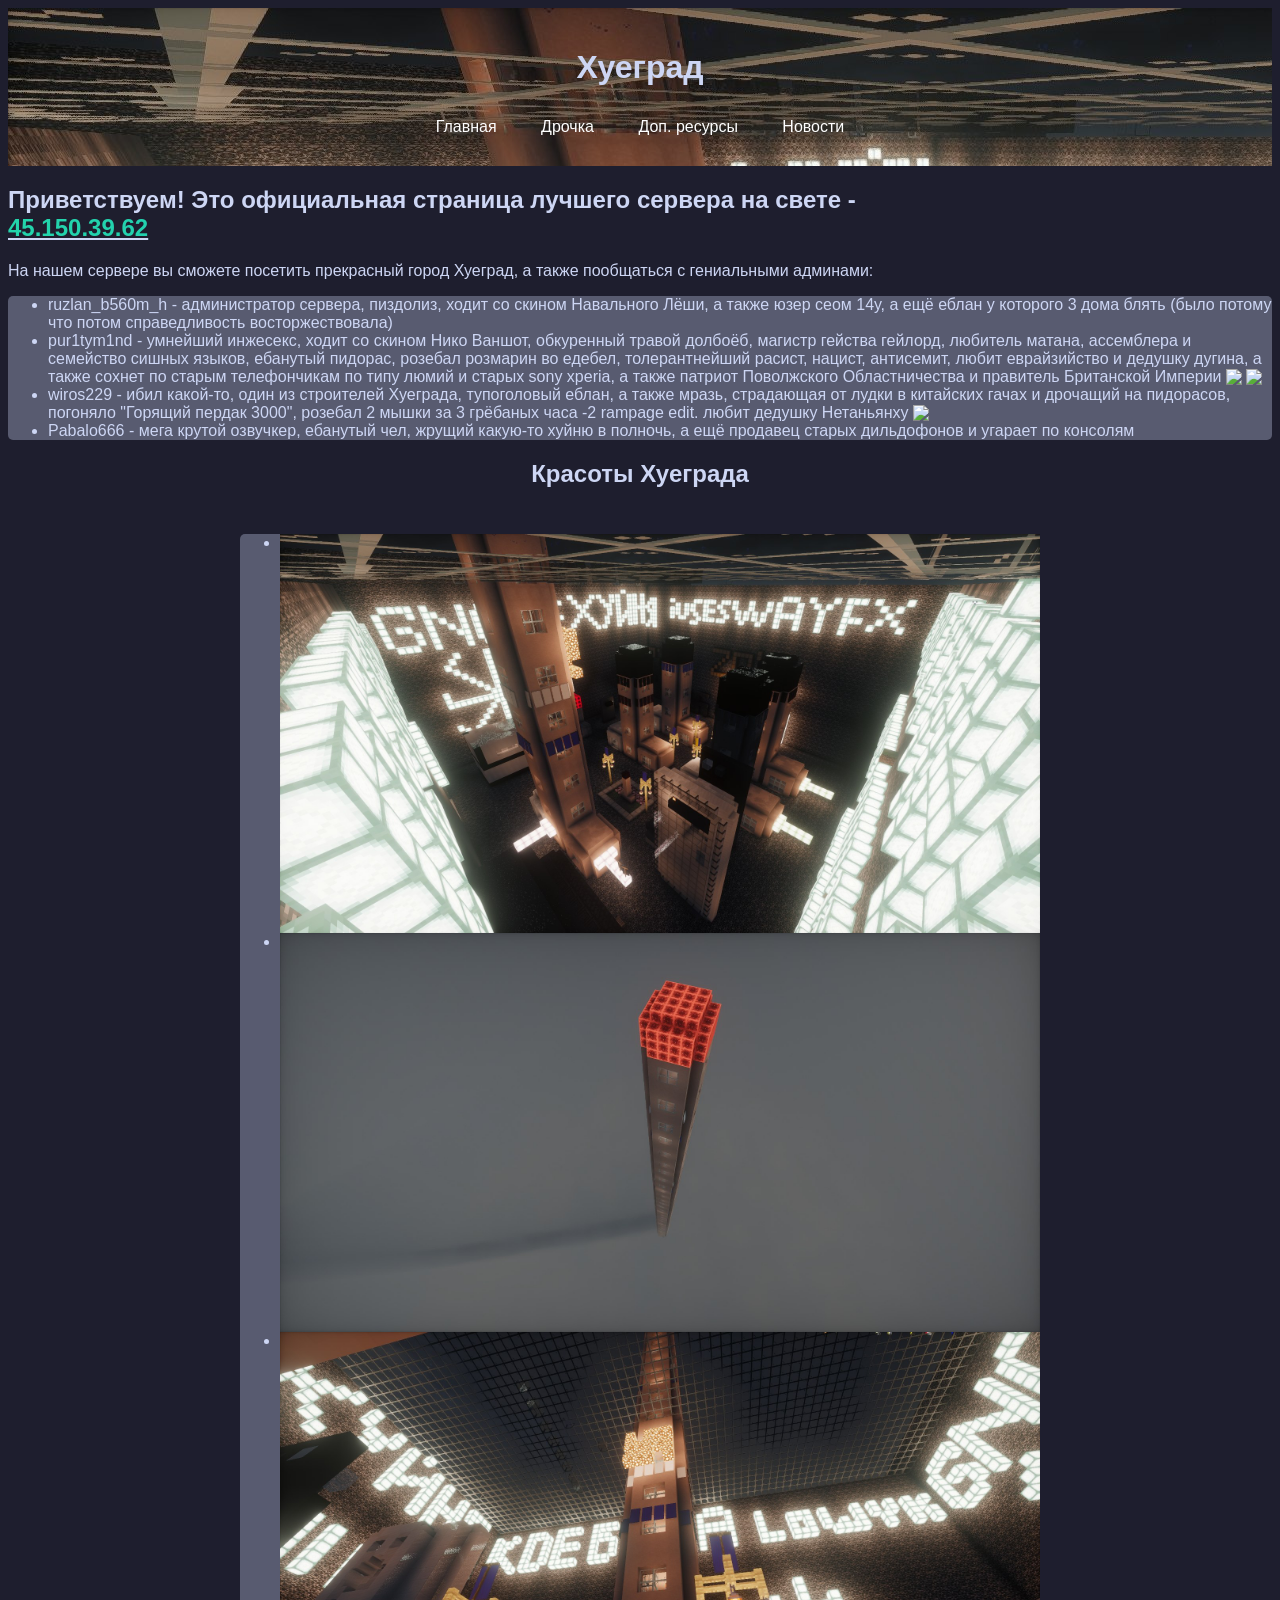
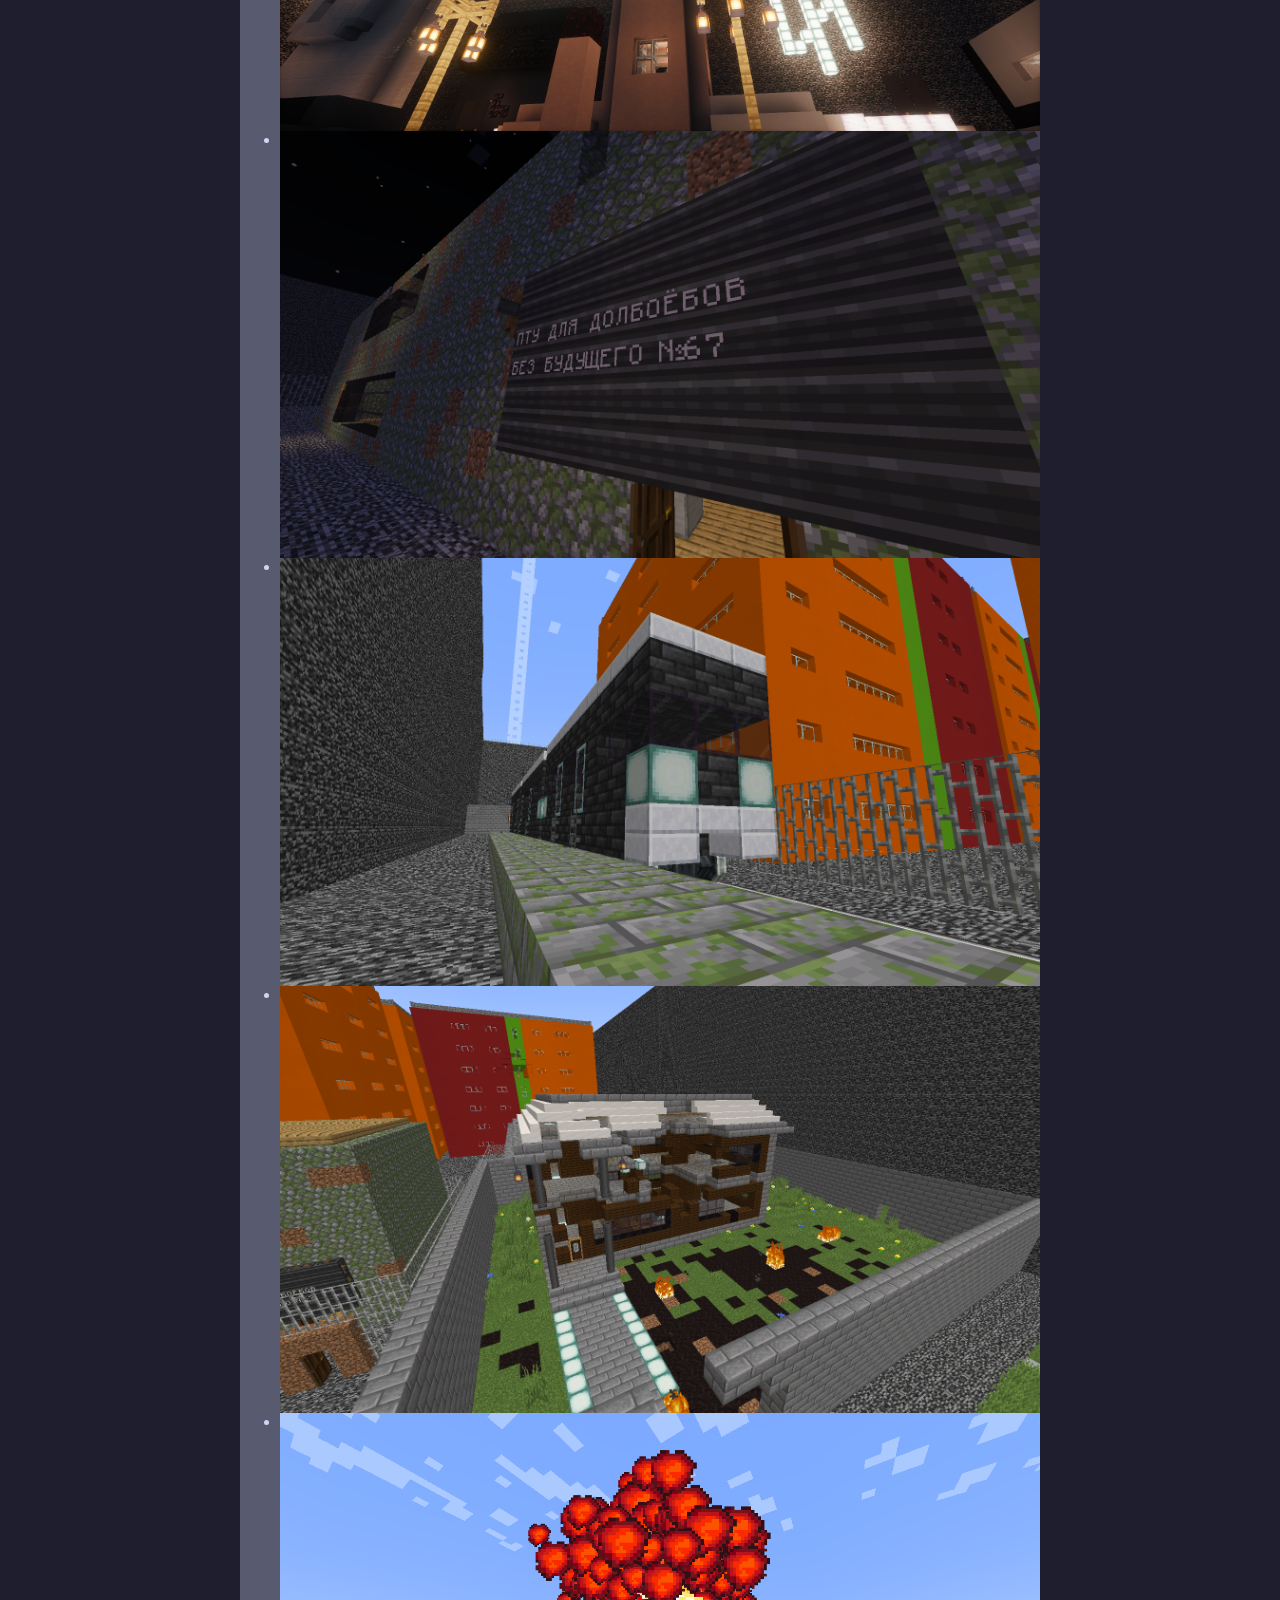
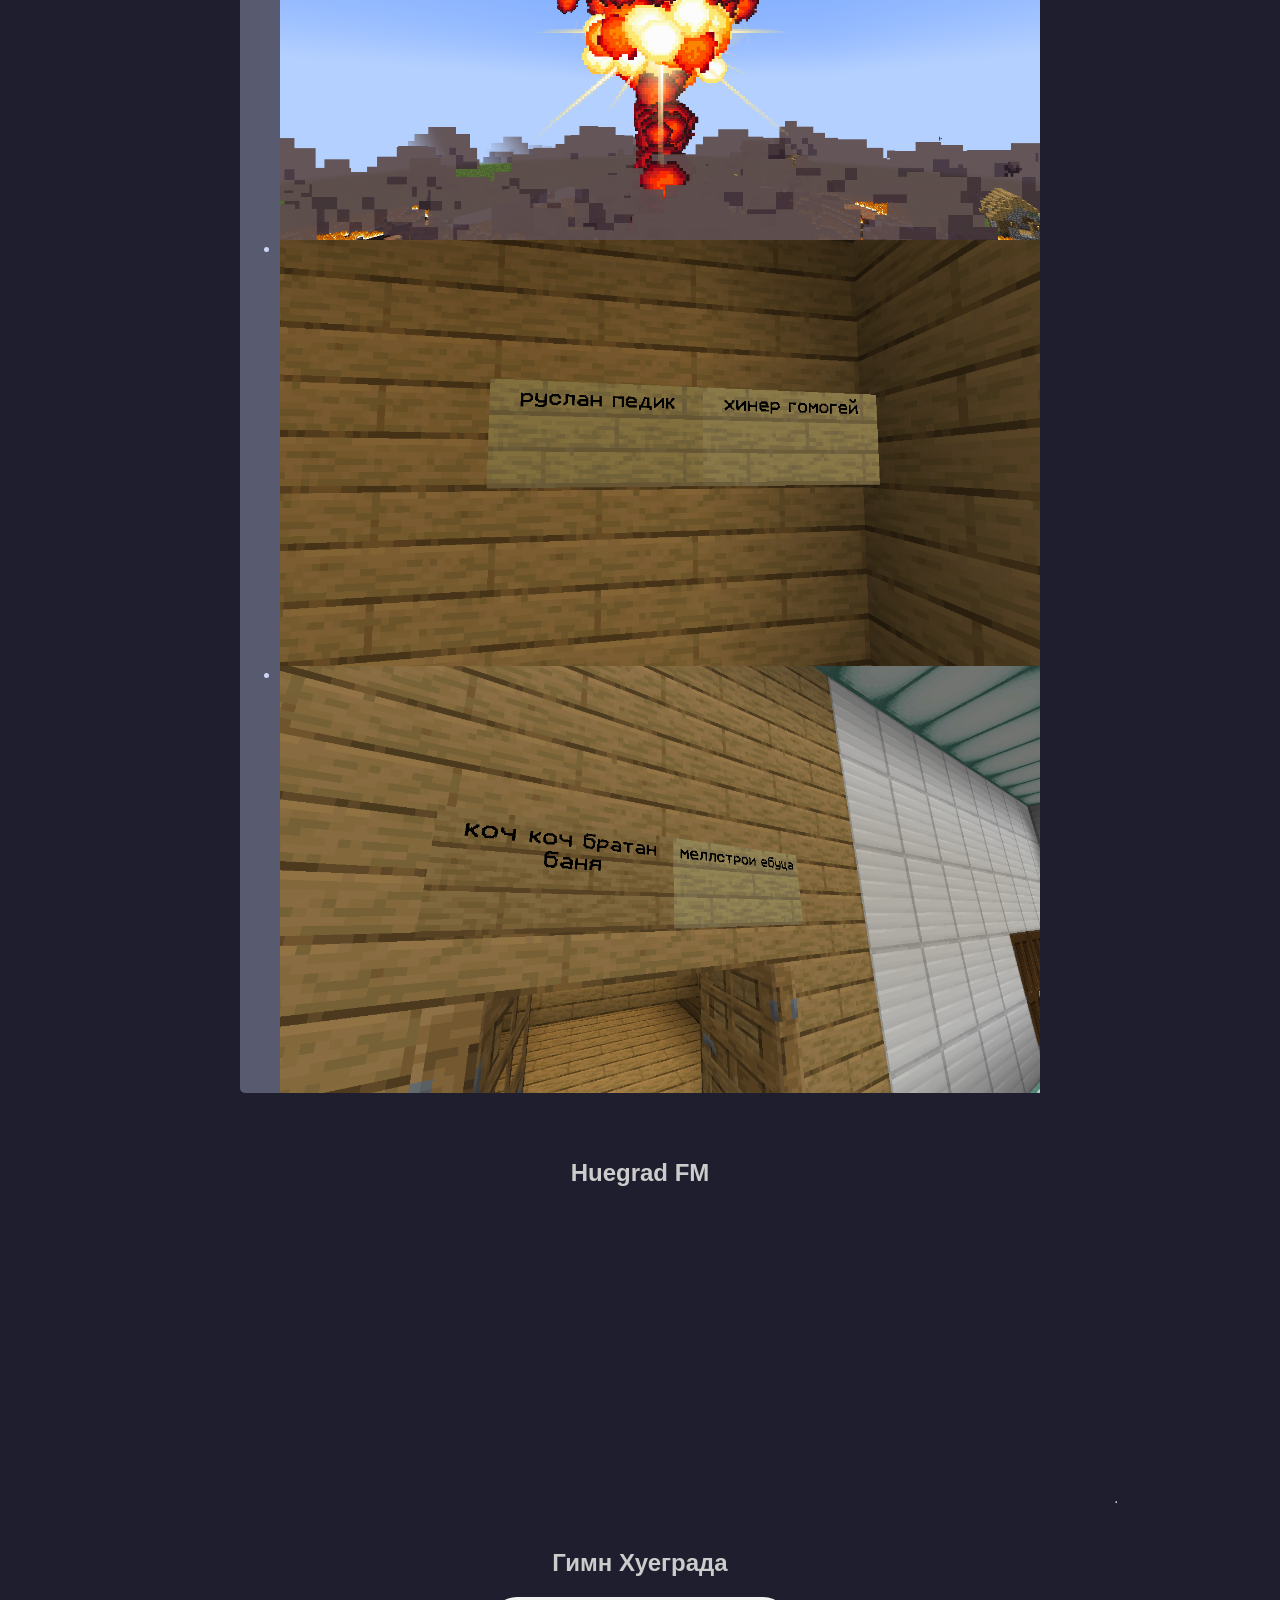
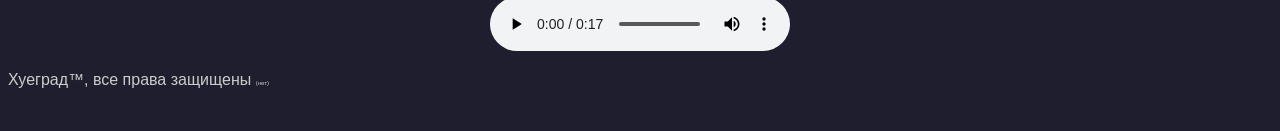
==== commit bcd3205f: "изменено:      drochka.html 	изменено:      huegrad/images/xiner.png 	изменено:      index.html" ====
--- a/index.html
+++ b/index.html
@@ -25,9 +25,10 @@
         </u></h2>
     <p>На нашем сервере вы сможете посетить прекрасный город Хуеград, а также пообщаться с гениальными админами:
     <ul>
-        <li>ruzlan_b560m_h - администратор сервера, пиздолиз, ходит со скином Навального Лёши, а также юзер сеом 14у, а ещё еблан у которого 3 дома блять (было потому что потом справедливость восторжествовала)
+        <li>ruzlan_b560m_h - администратор сервера, пиздолиз, ходит со скином Навального Лёши, а также юзер сеом 14у, а
+            ещё еблан у которого 3 дома блять (было потому что потом справедливость восторжествовала)
         </li>
-        <li>pur1tym1nd - умнейший инжесекс, ходит со скином конаты щпермоежки, обкуренный травой долбоёб, магистр
+        <li>pur1tym1nd - умнейший инжесекс, ходит со скином Нико Ваншот, обкуренный травой долбоёб, магистр
             гейства гейлорд, любитель матана, ассемблера и семейство сишных языков,
             ебанутый пидорас, розебал розмарин во едебел, толерантнейший расист, нацист, антисемит, любит еврайзийство и
             дедушку дугина, а также сохнет по старым телефончикам
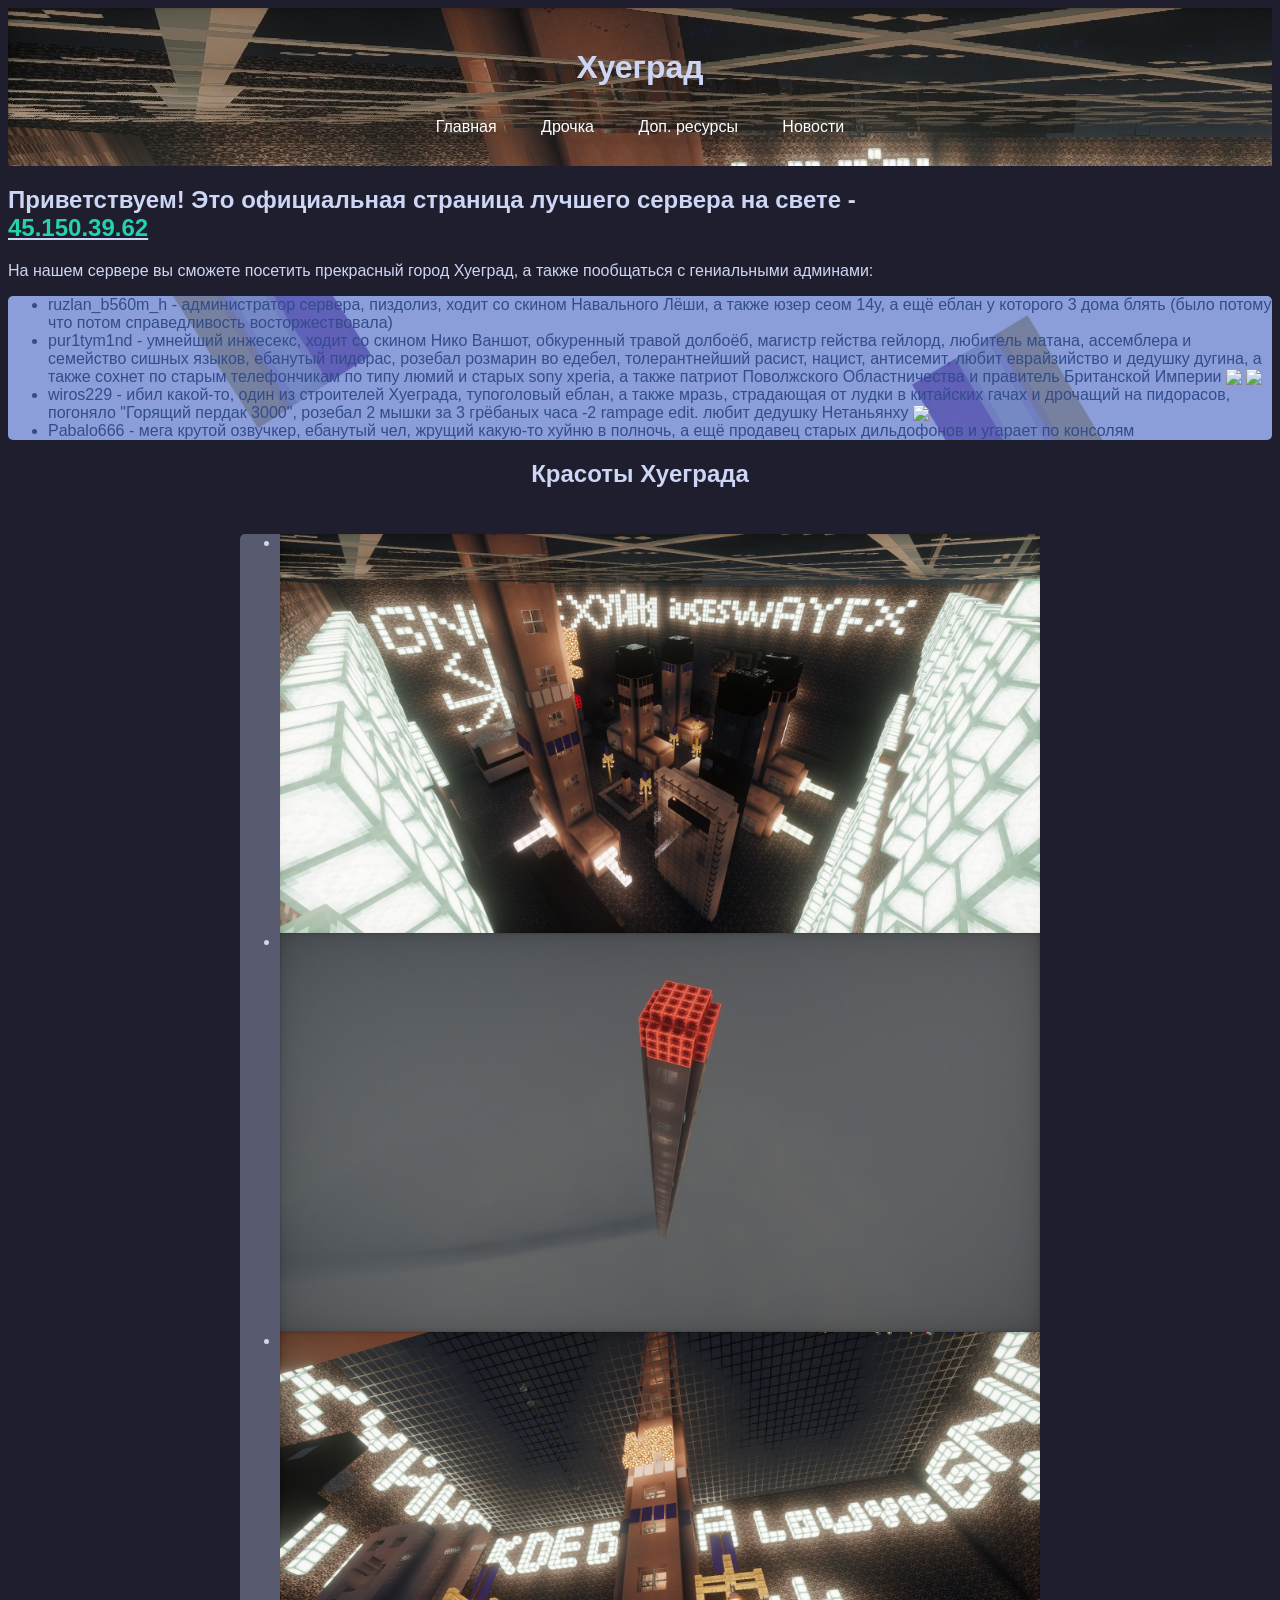
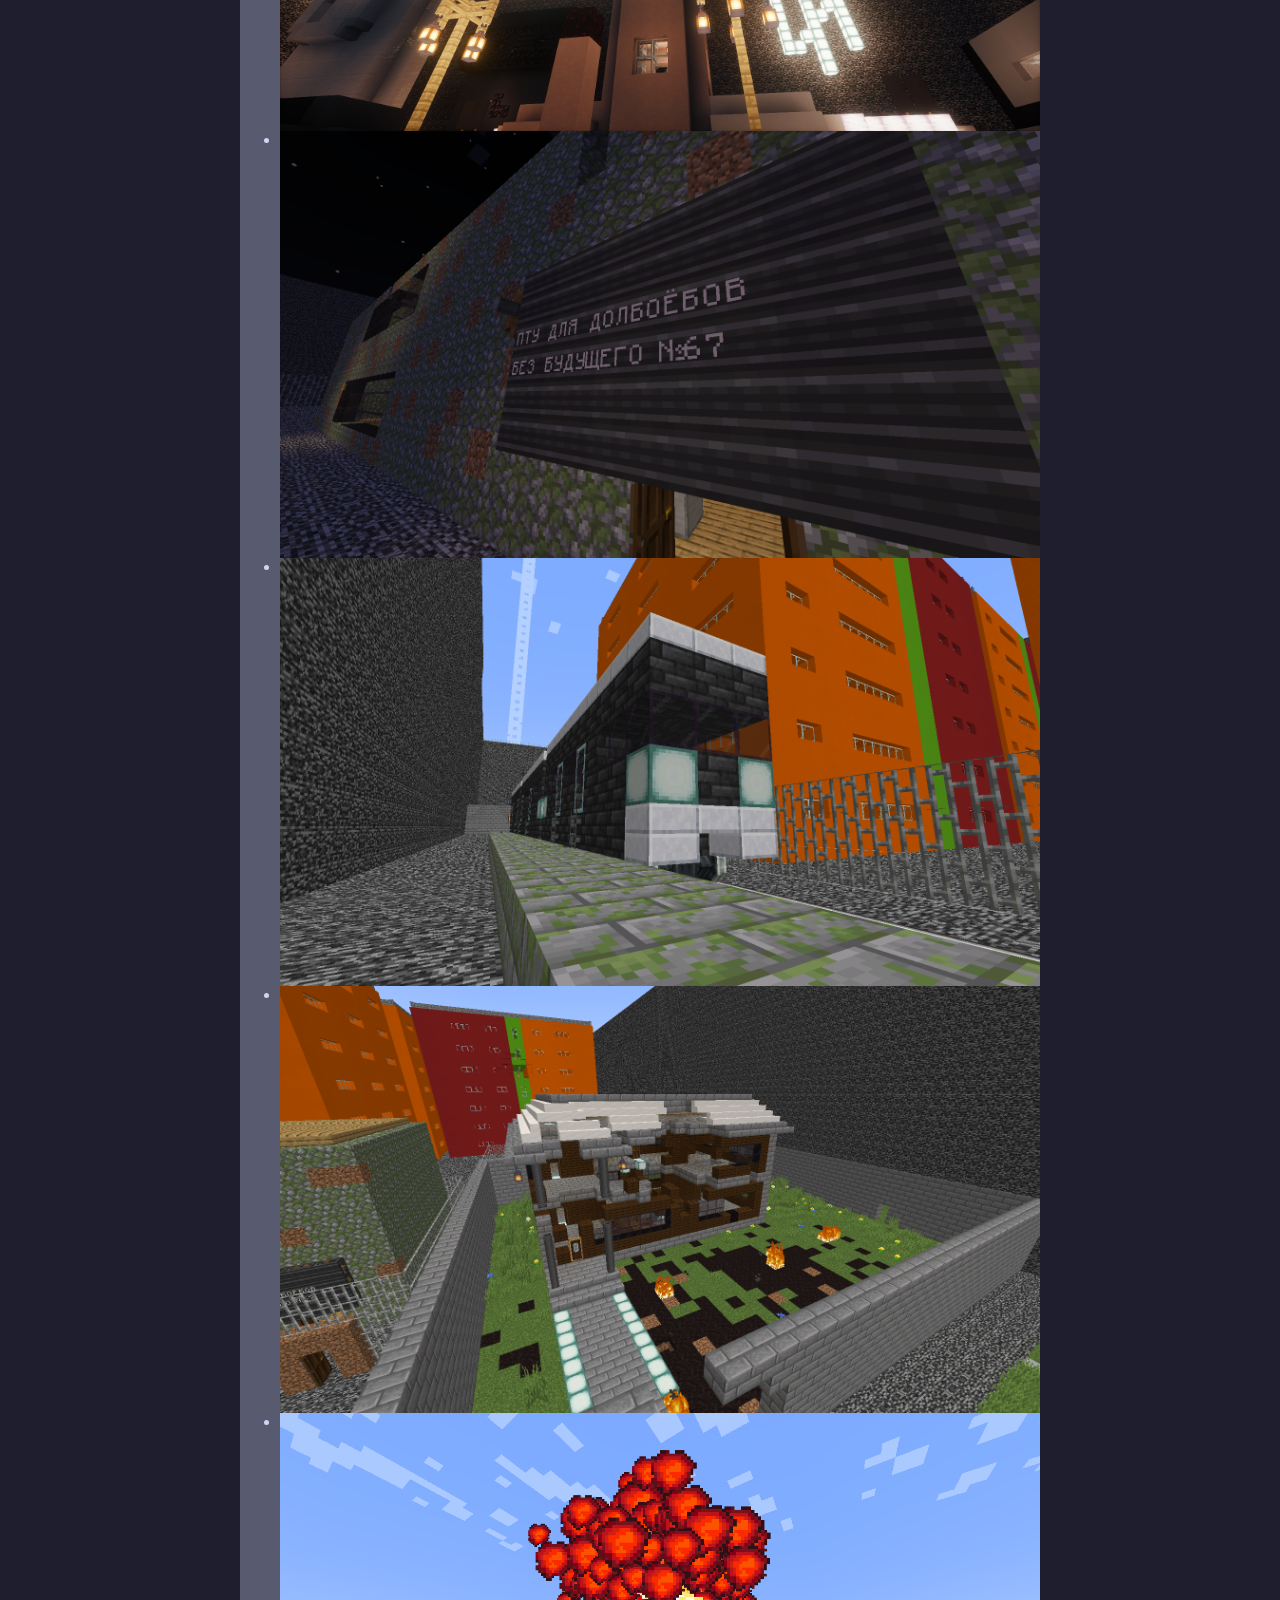
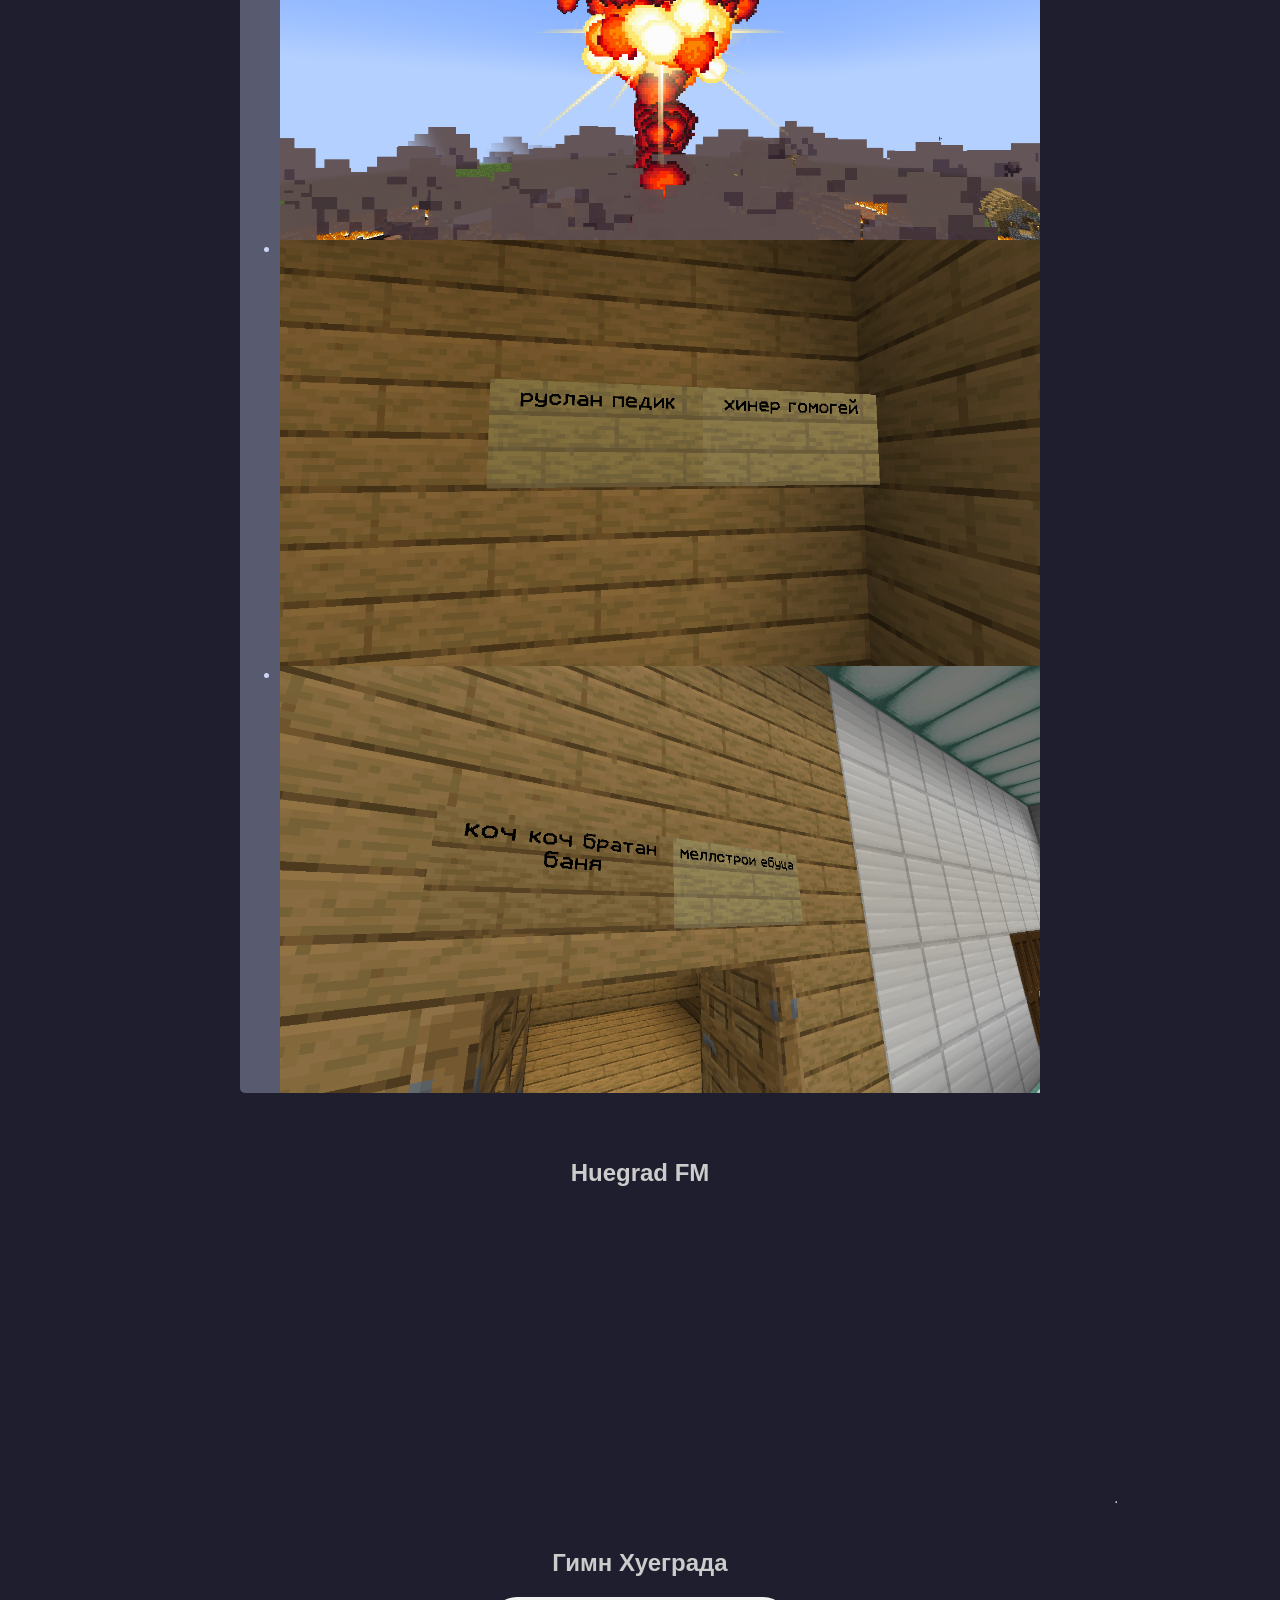
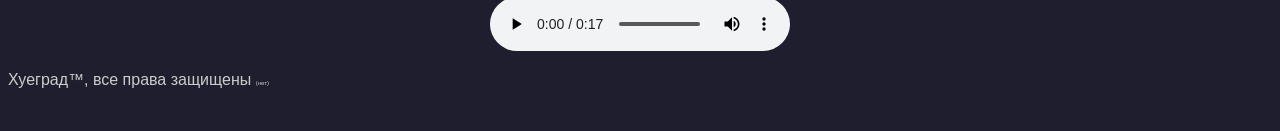
==== commit 983a9206: "новые моды и обновлённый список игроков" ====
--- a/index.html
+++ b/index.html
@@ -24,7 +24,7 @@
             <div class="animated-gradient">45.150.39.62</div>
         </u></h2>
     <p>На нашем сервере вы сможете посетить прекрасный город Хуеград, а также пообщаться с гениальными админами:
-    <ul>
+    <ul class="heroi-huegrada">
         <li>ruzlan_b560m_h - администратор сервера, пиздолиз, ходит со скином Навального Лёши, а также юзер сеом 14у, а
             ещё еблан у которого 3 дома блять (было потому что потом справедливость восторжествовала)
         </li>
--- a/style.css
+++ b/style.css
@@ -2,6 +2,13 @@
   font-family: 'Segoe UI', Tahoma, Geneva, Verdana, sans-serif;
   color: #cdd6f4;
   background-color: #585b70;
+  border-radius: 5px;
+}
+.heroi-huegrada {
+  font-family: 'Segoe UI', Tahoma, Geneva, Verdana, sans-serif;
+  color: #324c8c;
+  background-image: url(fon.png);
+  background-size: cover;
   border-radius: 5px;
 }
 body {
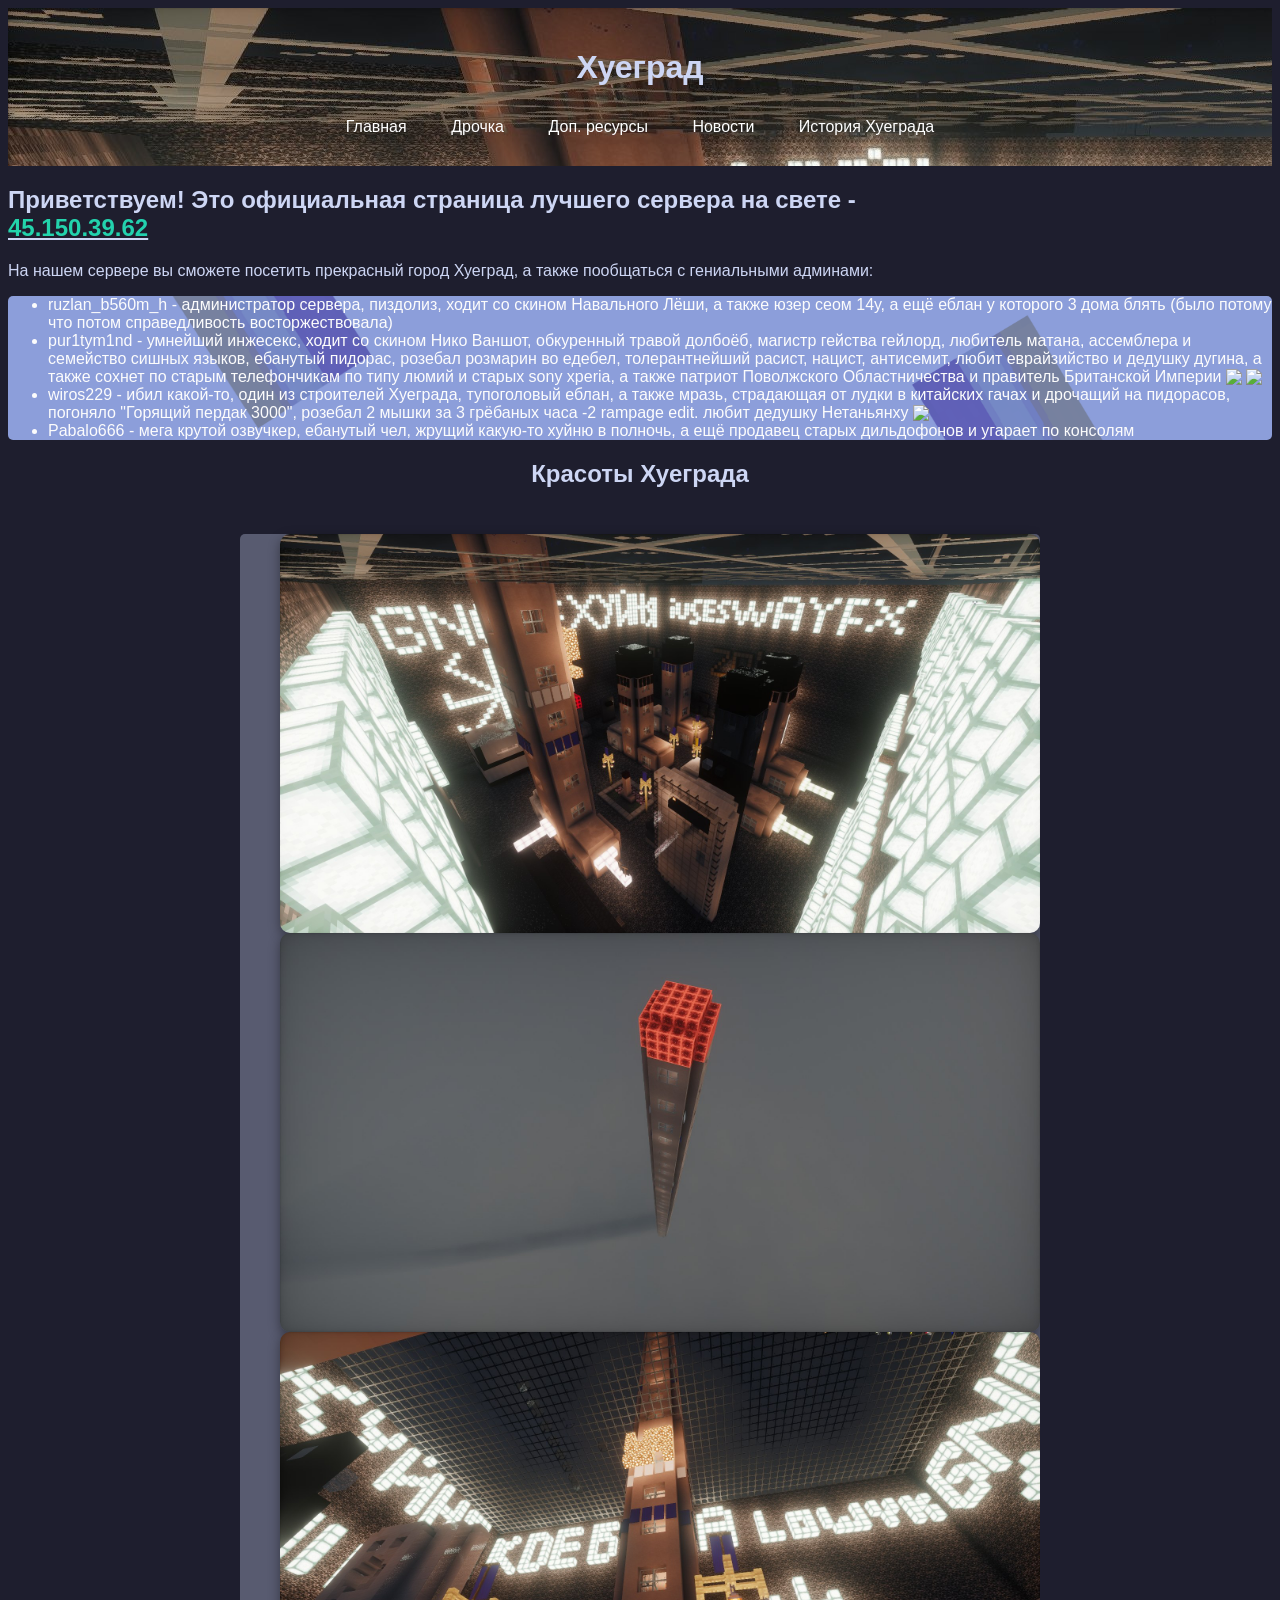
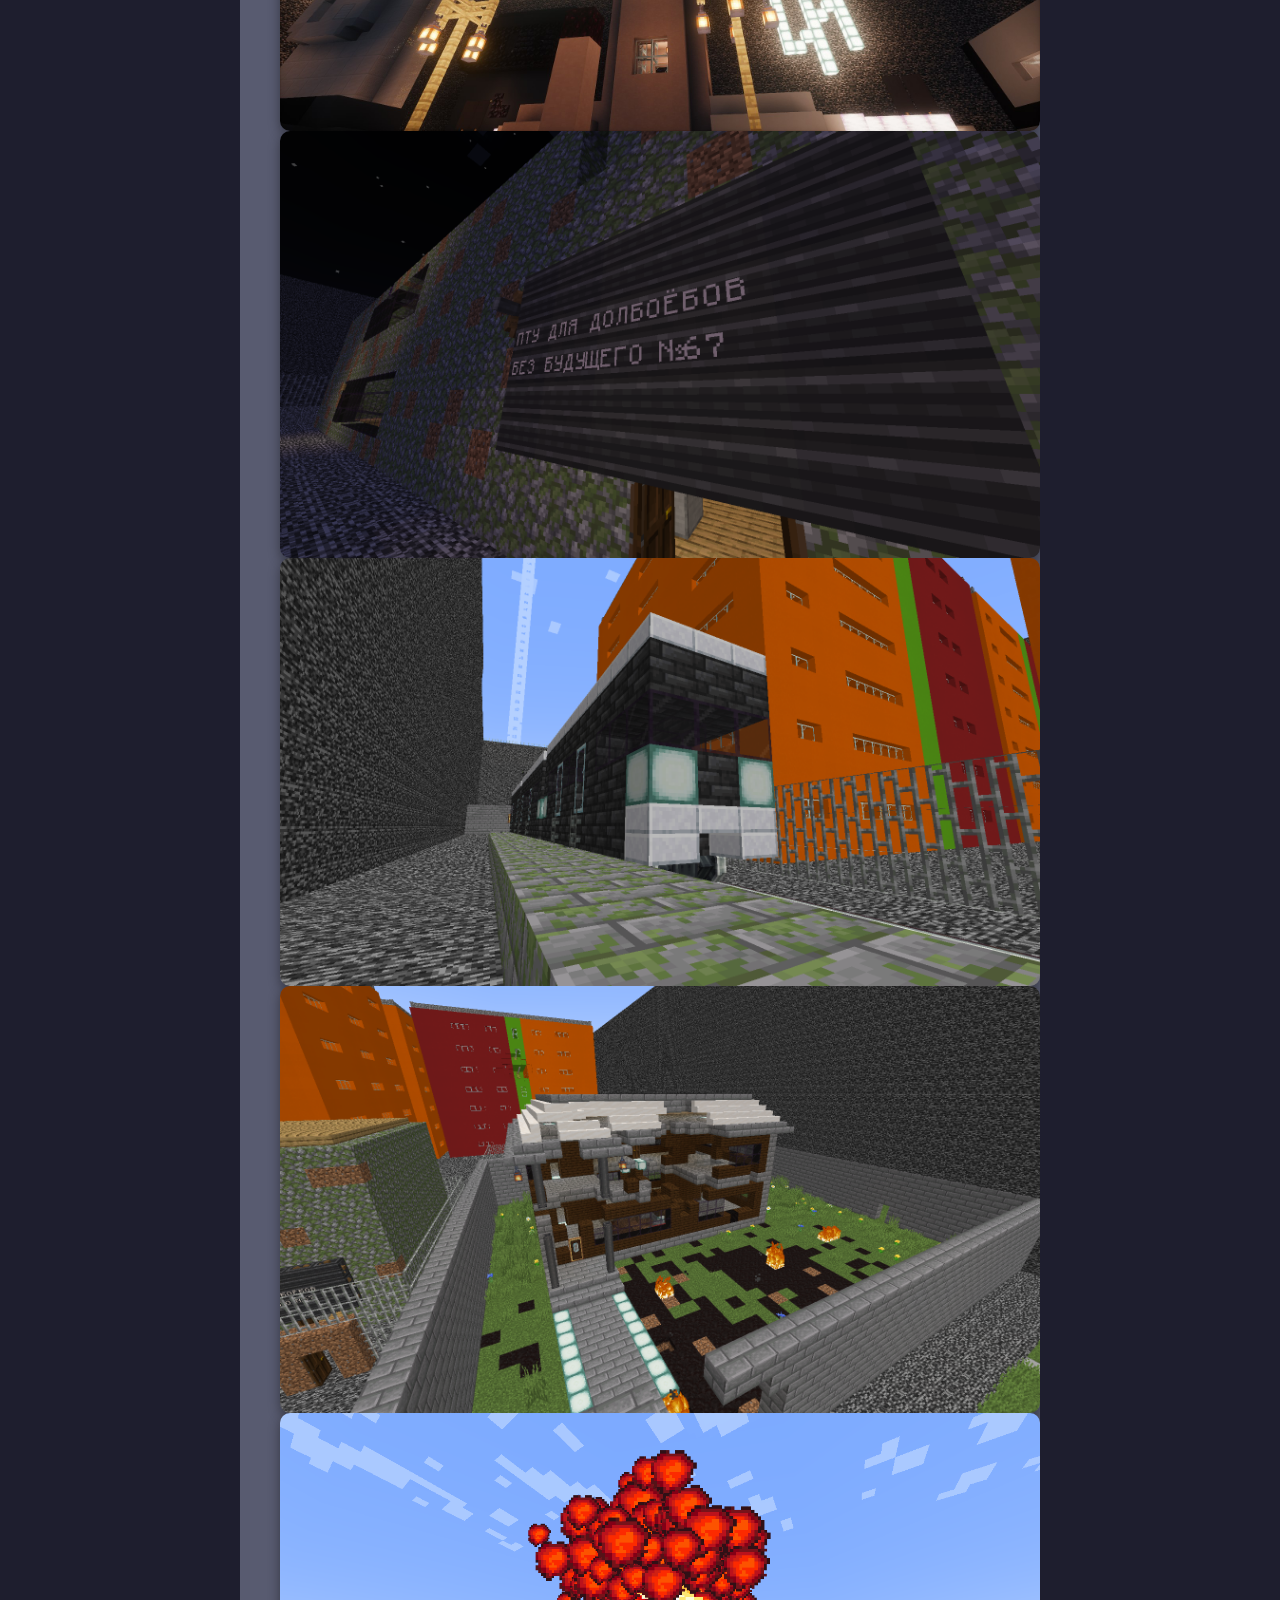
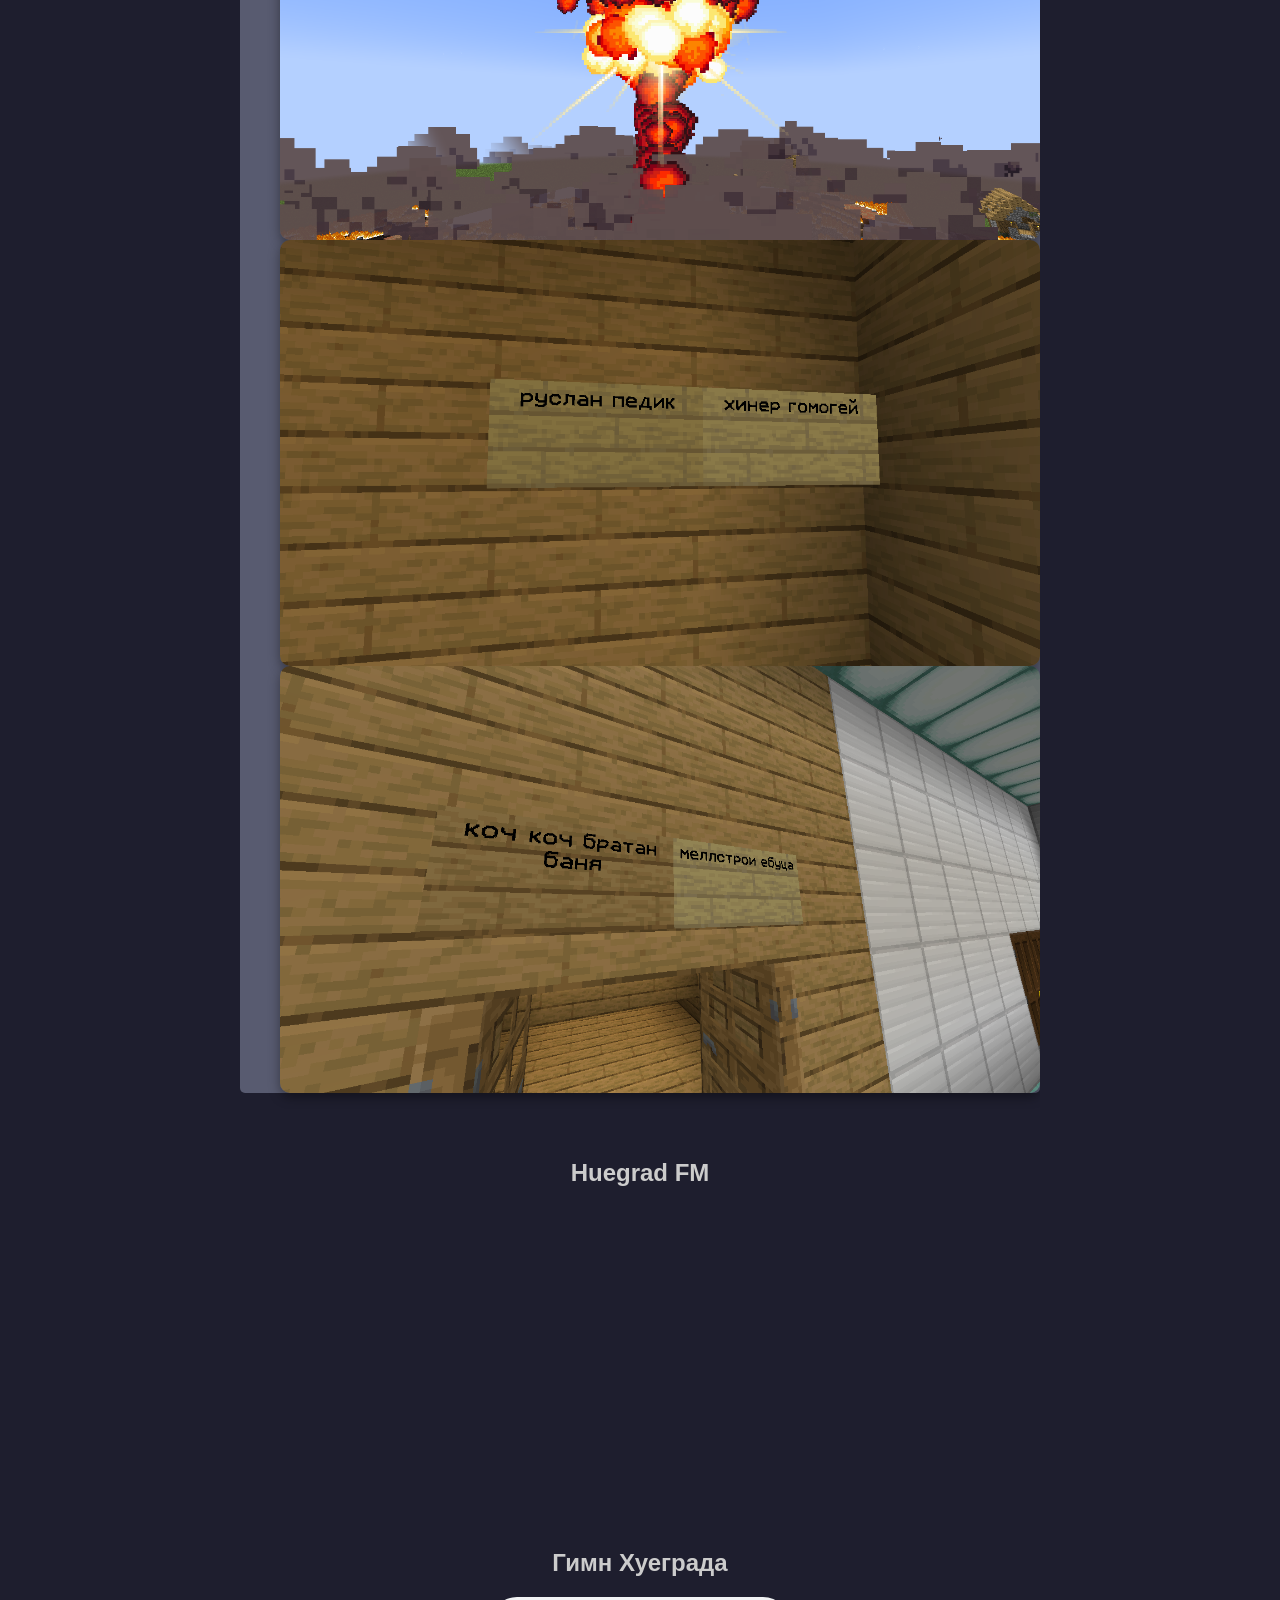
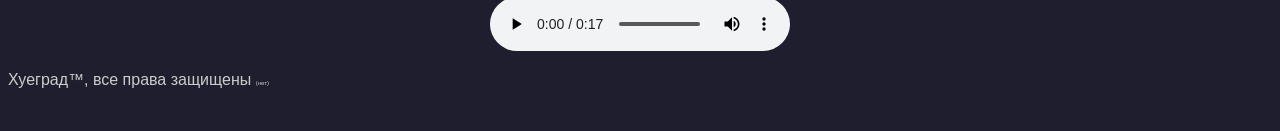
==== commit d7168d68: "Добавил долгожданную историю Хуеграда" ====
--- a/index.html
+++ b/index.html
@@ -18,6 +18,7 @@
             <a href="drochka.html">Дрочка</a>
             <a href="mods/">Доп. ресурсы</a>
             <a href="news.html">Новости</a>
+            <a href="history.html">История Хуеграда</a>
         </nav>
     </header>
     <h2>Приветствуем! Это официальная страница лучшего сервера на свете - <u>
@@ -87,7 +88,7 @@
         <iframe width="75%" height="300" scrolling="no" frameborder="no" allow="autoplay; encrypted-media"
             src="https://w.soundcloud.com/player/?url=https%3A//api.soundcloud.com/playlists/soundcloud%253Aplaylists%253A2266543478&color=%234c648c&auto_play=false&hide_related=false&show_comments=true&show_user=true&show_reposts=false&show_teaser=true&visual=true"></iframe>
         <a href="https://soundcloud.com/wirozzz" title="wirozzz" target="_blank"
-            style="color: #cccccc; text-decoration: none;"></a> ·
+            style="color: #cccccc; text-decoration: none;"></a>
         <a href="https://soundcloud.com/wirozzz/sets/huegrad-fm" title="Huegrad FM" target="_blank"
             style="color: #cccccc; text-decoration: none;">
     </div>
--- a/style.css
+++ b/style.css
@@ -1,41 +1,59 @@
 ul {
   font-family: 'Segoe UI', Tahoma, Geneva, Verdana, sans-serif;
-  color: #cdd6f4;
+  color: #f3e9ff;
   background-color: #585b70;
   border-radius: 5px;
 }
+
 .heroi-huegrada {
   font-family: 'Segoe UI', Tahoma, Geneva, Verdana, sans-serif;
-  color: #324c8c;
+  color: #fcfcfc;
   background-image: url(fon.png);
   background-size: cover;
   border-radius: 5px;
 }
+
 body {
   font-family: 'Segoe UI', Tahoma, Geneva, Verdana, sans-serif;
   color: #cdd6f4;
   background-color: #1e1e2e;
   /*mellstroy pidors */
 }
+
+.title {
+  font-family: 'Segoe UI', Tahoma, Geneva, Verdana, sans-serif;
+  color: #cdd6f4;
+  text-align: center;
+}
+
 .card {
-  width: 300px; /* Ширина карточки */
-  border-radius: 20px; /* Закругляем углы */
-  overflow:-moz-hidden-unscrollable; /* Прячем все, что выходит за углы */
-  box-shadow: 0 4px 8px rgba(0, 0, 0, 0.2); /* Добавляем мягкую тень */
-  font-family: sans-serif; /* Простой шрифт */
+  width: 300px;
+  /* Ширина карточки */
+  border-radius: 20px;
+  /* Закругляем углы */
+  overflow: -moz-hidden-unscrollable;
+  /* Прячем все, что выходит за углы */
+  box-shadow: 0 4px 8px rgba(0, 0, 0, 0.2);
+  /* Добавляем мягкую тень */
+  font-family: sans-serif;
+  /* Простой шрифт */
   max-width: 50%;
 }
 
 .card img {
-  width: 80%; /* Картинка занимает всю ширину */
+  width: 80%;
+  /* Картинка занимает всю ширину */
   height: auto;
 }
 
 .card-video {
   width: 500px;
-  max-width: 100%;         /* фиксированная высота */
-  object-fit: cover;     /* обрезает видео под размер, без искажений */
+  max-width: 100%;
+  /* фиксированная высота */
+  object-fit: cover;
+  /* обрезает видео под размер, без искажений */
   display: block;
+  padding-bottom: 1%;
 }
 
 .news-list {
@@ -48,6 +66,7 @@
   background: #1e1e2e;
 
 }
+
 .news-item {
   display: flex;
   align-items: baseline;
@@ -55,40 +74,50 @@
   padding: 3px 20px;
   justify-content: left;
 }
+
 .news-item time {
   flex-shrink: 0;
   font-size: 0.85rem;
   color: #888;
   width: 90px;
 }
+
 .news-item a {
   color: #cdd6f4;
   text-decoration: none;
   font-size: 1rem;
   line-height: 1.4;
 }
+
 .news-item a:hover {
   text-decoration: underline;
 }
 
 .news {
-  justify-content: center
   margin-top: 3%;
   margin-left: 20%;
   margin-right: 20%;
   border: 2px solid #585887;
   background: #1e1e2e;
   padding-left: 2%;
-}
-
-.card-video {
-  padding-bottom: 1%;
-}
+  padding-bottom: 2%;
+}
+
+.news h3 {
+  border: 2px solid #585887;
+  margin-right: 3%;
+  margin-left: auto;
+  color: #cdd6f4;
+}
+
 .cards-container {
-  display: flex; /* Включаем Flexbox */
-  gap: 20px; /* Расстояние между карточками */
-  flex-wrap: wrap; /* Карточки переносятся на новую строку, если не влезают */
-  justify-content: center; 
+  display: flex;
+  /* Включаем Flexbox */
+  gap: 20px;
+  /* Расстояние между карточками */
+  flex-wrap: wrap;
+  /* Карточки переносятся на новую строку, если не влезают */
+  justify-content: center;
 }
 
 .card h2 {
@@ -97,17 +126,23 @@
 
 
 .glide {
-    max-width: 800px;
-    margin: 30px auto;
-    overflow: hidden;
+  max-width: 800px;
+  margin: 30px auto;
+  overflow: hidden;
+}
+
+.glide__slide {
+  border-radius: 10px;
+  overflow: hidden;
+  box-shadow: 0 4px 12px rgba(0, 0, 0, 0.4);
 }
 
 .glide__slide img {
-    display: block;
-    width: 100%;
-    height: auto;
-    max-height: 500px;
-    object-fit: cover;
+  display: block;
+  width: 100%;
+  height: auto;
+  max-height: 500px;
+  object-fit: cover;
 }
 
 header {
@@ -117,31 +152,41 @@
 }
 
 .top-menu {
-    position: bottom; /* Закрепляет меню на экране */
-    top: 0;          /* Прижимает к верхнему краю */
-    left: 0;         /* Прижимает к левому краю */
-    width: 100%;     /* Растягивает меню на весь экран */
-    background-color: transparent; /* Цвет фона */
-    padding: 10px 0; /* Отступы сверху и снизу */
+  position: sticky;
+  /* Закрепляет меню на экране */
+  top: 0;
+  /* Прижимает к верхнему краю */
+  left: 0;
+  /* Прижимает к левому краю */
+  width: 100%;
+  /* Растягивает меню на весь экран */
+  background-color: transparent;
+  /* Цвет фона */
+  padding: 10px 0;
+  /* Отступы сверху и снизу */
+  z-index: 10;
 }
 
 .top-menu a {
-    color: white;    /* Цвет текста */
-    text-decoration: none; /* Убирает подчеркивание */
-    margin: 0 15px;  /* Расстояние между ссылками */
+  color: white;
+  /* Цвет текста */
+  text-decoration: none;
+  /* Убирает подчеркивание */
+  margin: 0 15px;
+  /* Расстояние между ссылками */
 }
 
 a {
-    color: #fff;
-    text-decoration: none;
-    transition: color 0.3s ease, background-color 0.3s ease;
-    padding: 5px 5px; 
+  color: #fff;
+  text-decoration: none;
+  transition: color 0.3s ease, background-color 0.3s ease;
+  padding: 5px 5px;
 }
 
 a:hover {
-    color: #cdd6f4;
-    background-color: #1e1e2e;
-    border-radius: 5px;
+  color: #cdd6f4;
+  background-color: #1e1e2e;
+  border-radius: 5px;
 }
 
 .center {
@@ -149,14 +194,14 @@
 }
 
 .soundcloud {
-  text-align: center; 
+  text-align: center;
   color: #cccccc;
   line-break: anywhere;
   word-break: normal;
   overflow: hidden;
   white-space: nowrap;
-  text-overflow: ellipsis; 
-  font-family: Lucida Sans Unicode,'Segoe UI', Tahoma, Geneva, Verdana, sans-serif;
+  text-overflow: ellipsis;
+  font-family: Lucida Sans Unicode, 'Segoe UI', Tahoma, Geneva, Verdana, sans-serif;
   font-weight: 100;
 }
 
@@ -179,8 +224,8 @@
   background-size: 400% 400%;
   /* Применяем анимацию с длительностью 15 секунд, бесконечно и с плавным переходом */
   animation: gradientShift 15s ease infinite;
-   -webkit-background-clip: text;
-   background-clip: text;
+  -webkit-background-clip: text;
+  background-clip: text;
   -webkit-text-fill-color: transparent;
   color: transparent;
 }
@@ -190,9 +235,11 @@
   0% {
     background-position: 0% 50%;
   }
+
   50% {
     background-position: 100% 50%;
   }
+
   100% {
     background-position: 0% 50%;
   }
@@ -203,6 +250,7 @@
     grid-template-columns: repeat(2, 1fr);
   }
 }
+
 @media (max-width: 500px) {
   .news-list {
     margin-top: 15%;
@@ -210,7 +258,8 @@
     margin-left: 2%;
     margin-right: 2%;
   }
-.news {
+
+  .news {
     max-width: 900px;
     width: 90%;
     margin: 30px auto;
@@ -218,8 +267,5 @@
     border: 2px solid #585887;
     background: #1e1e2e;
     box-sizing: border-box;
-}
-  }
-  }
-}
-
+  }
+}
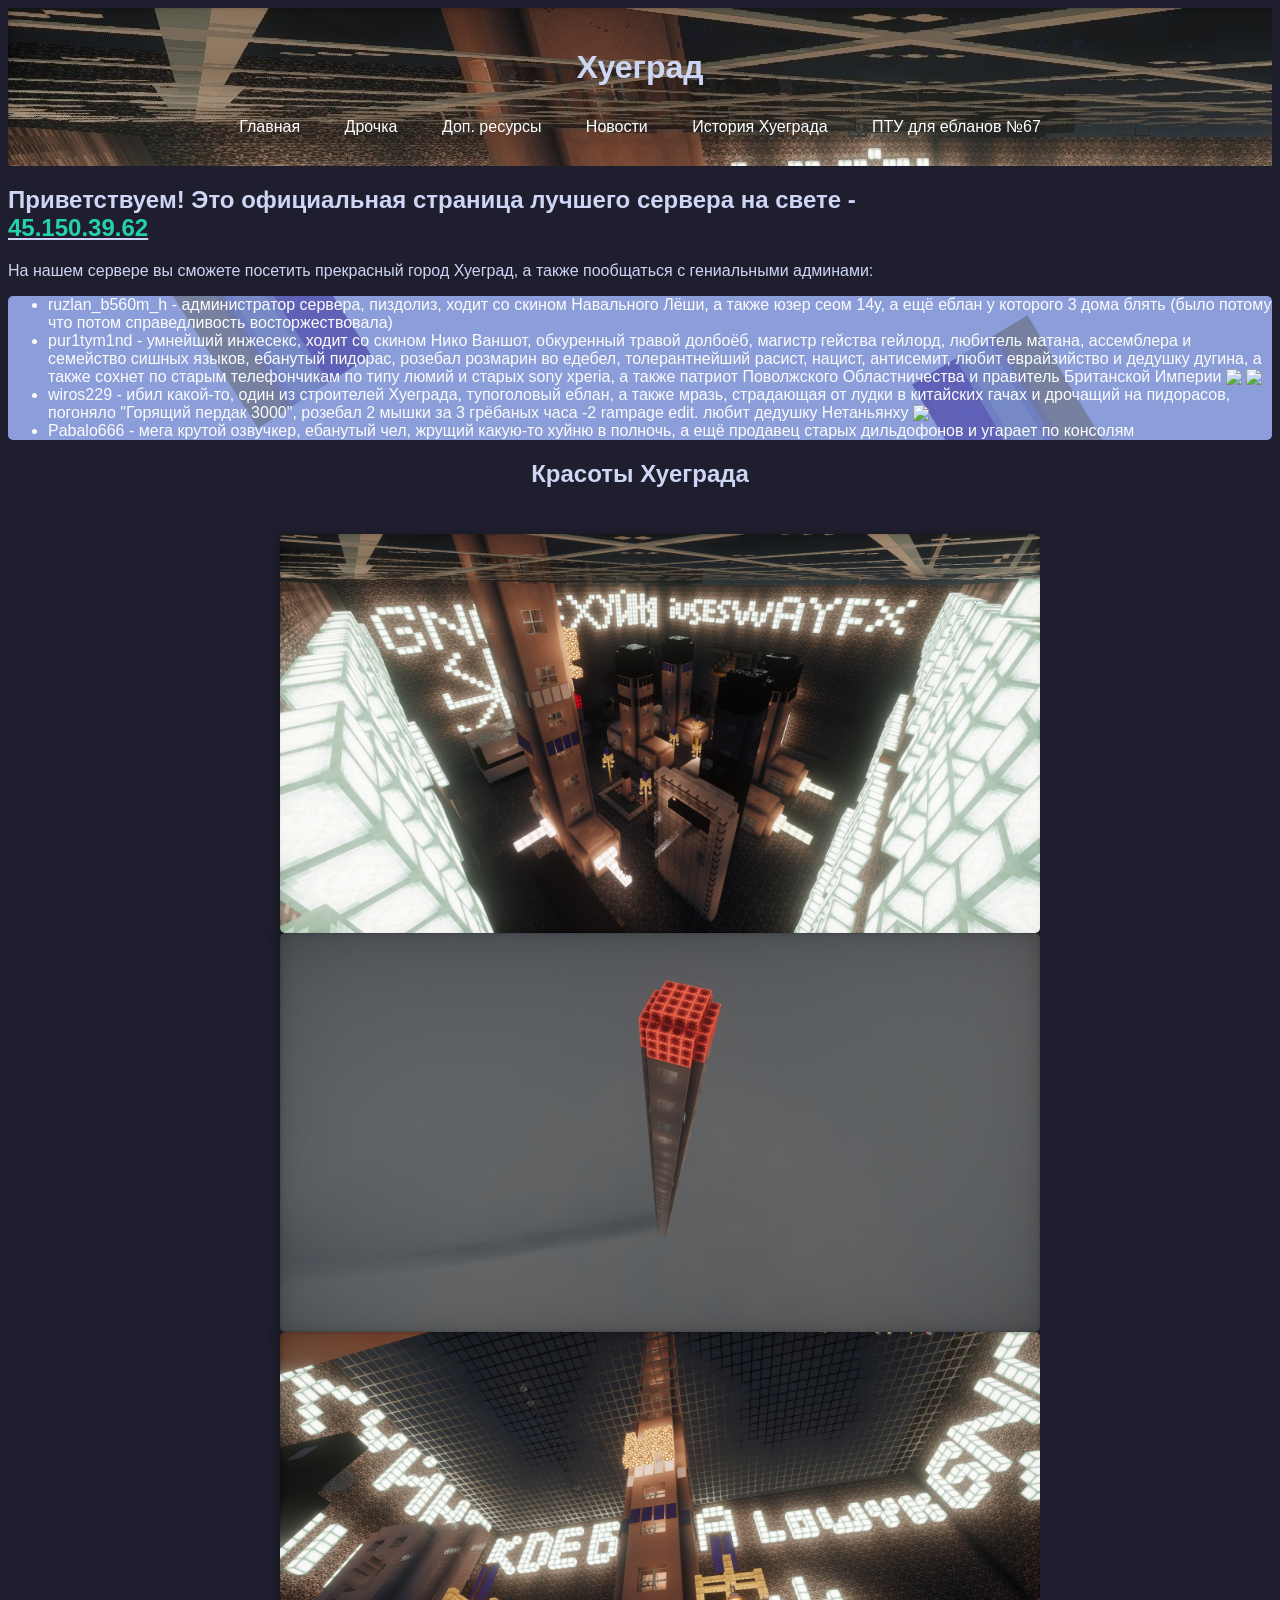
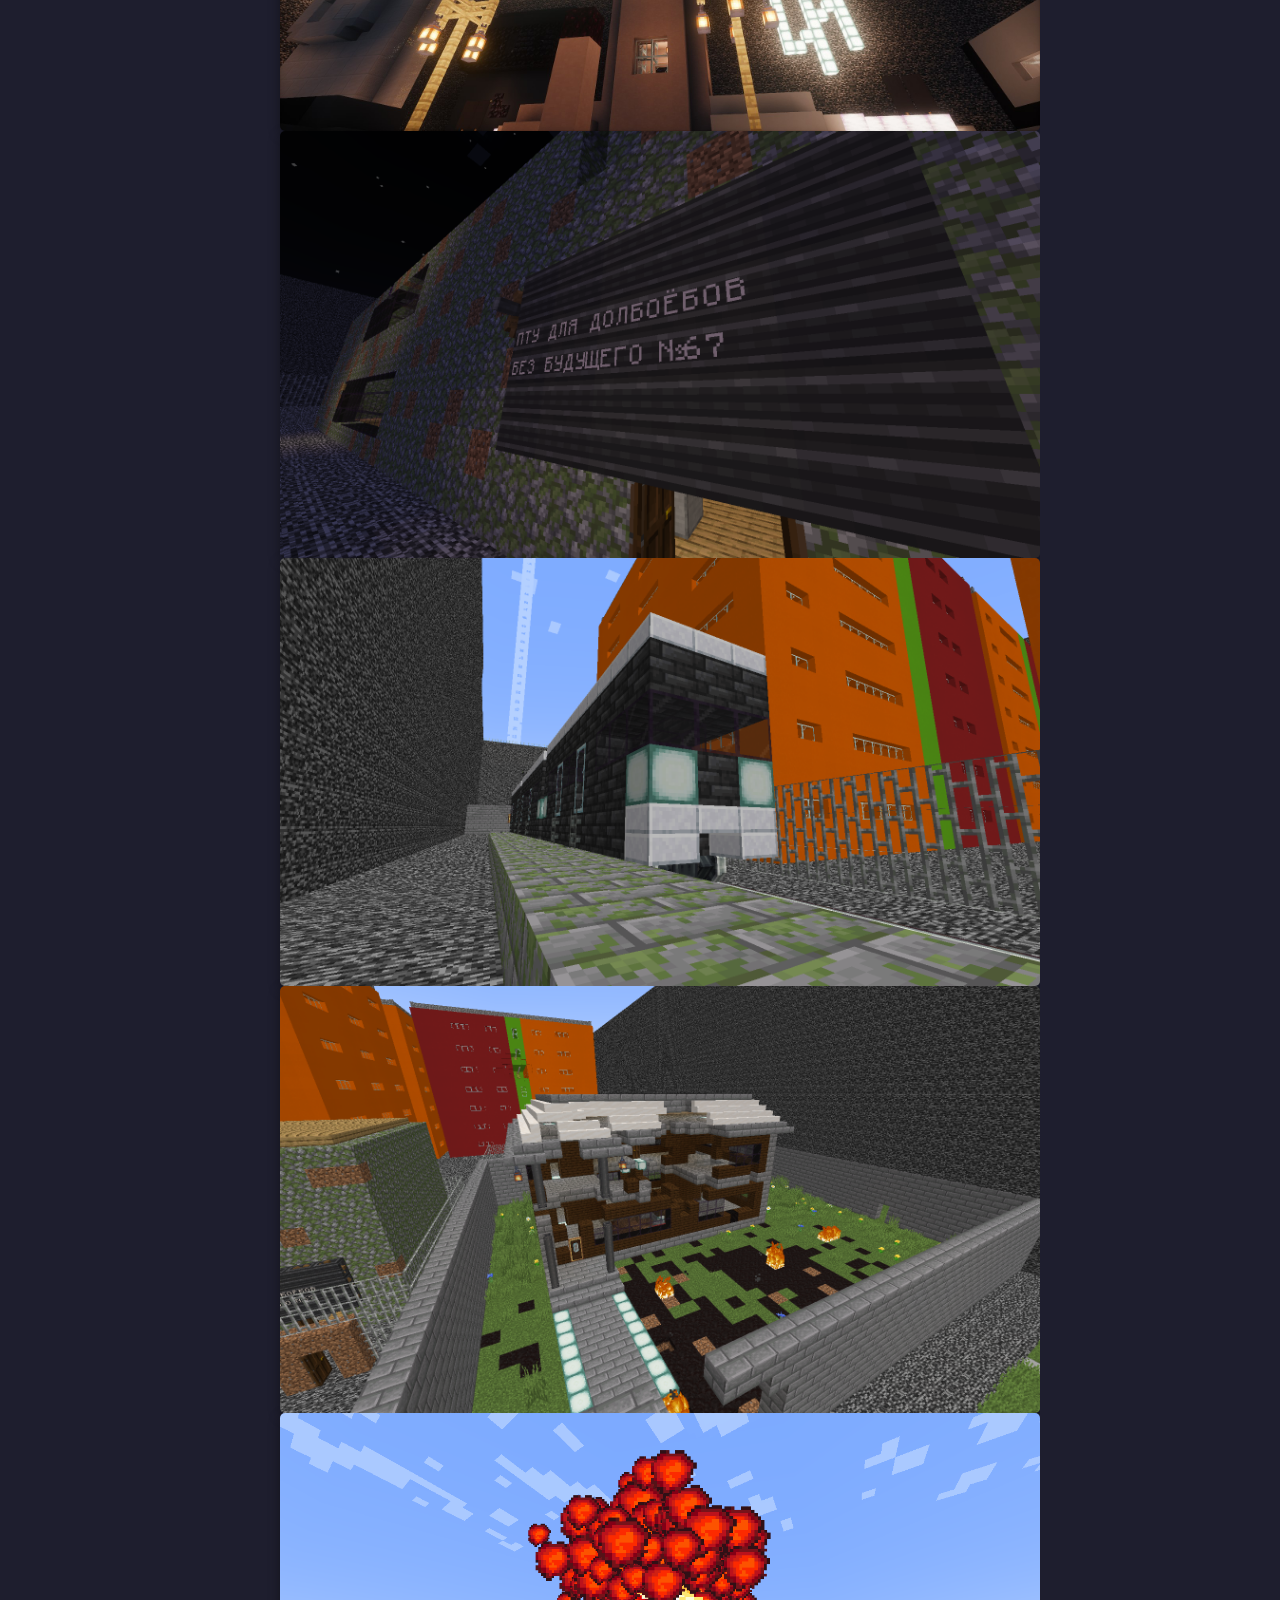
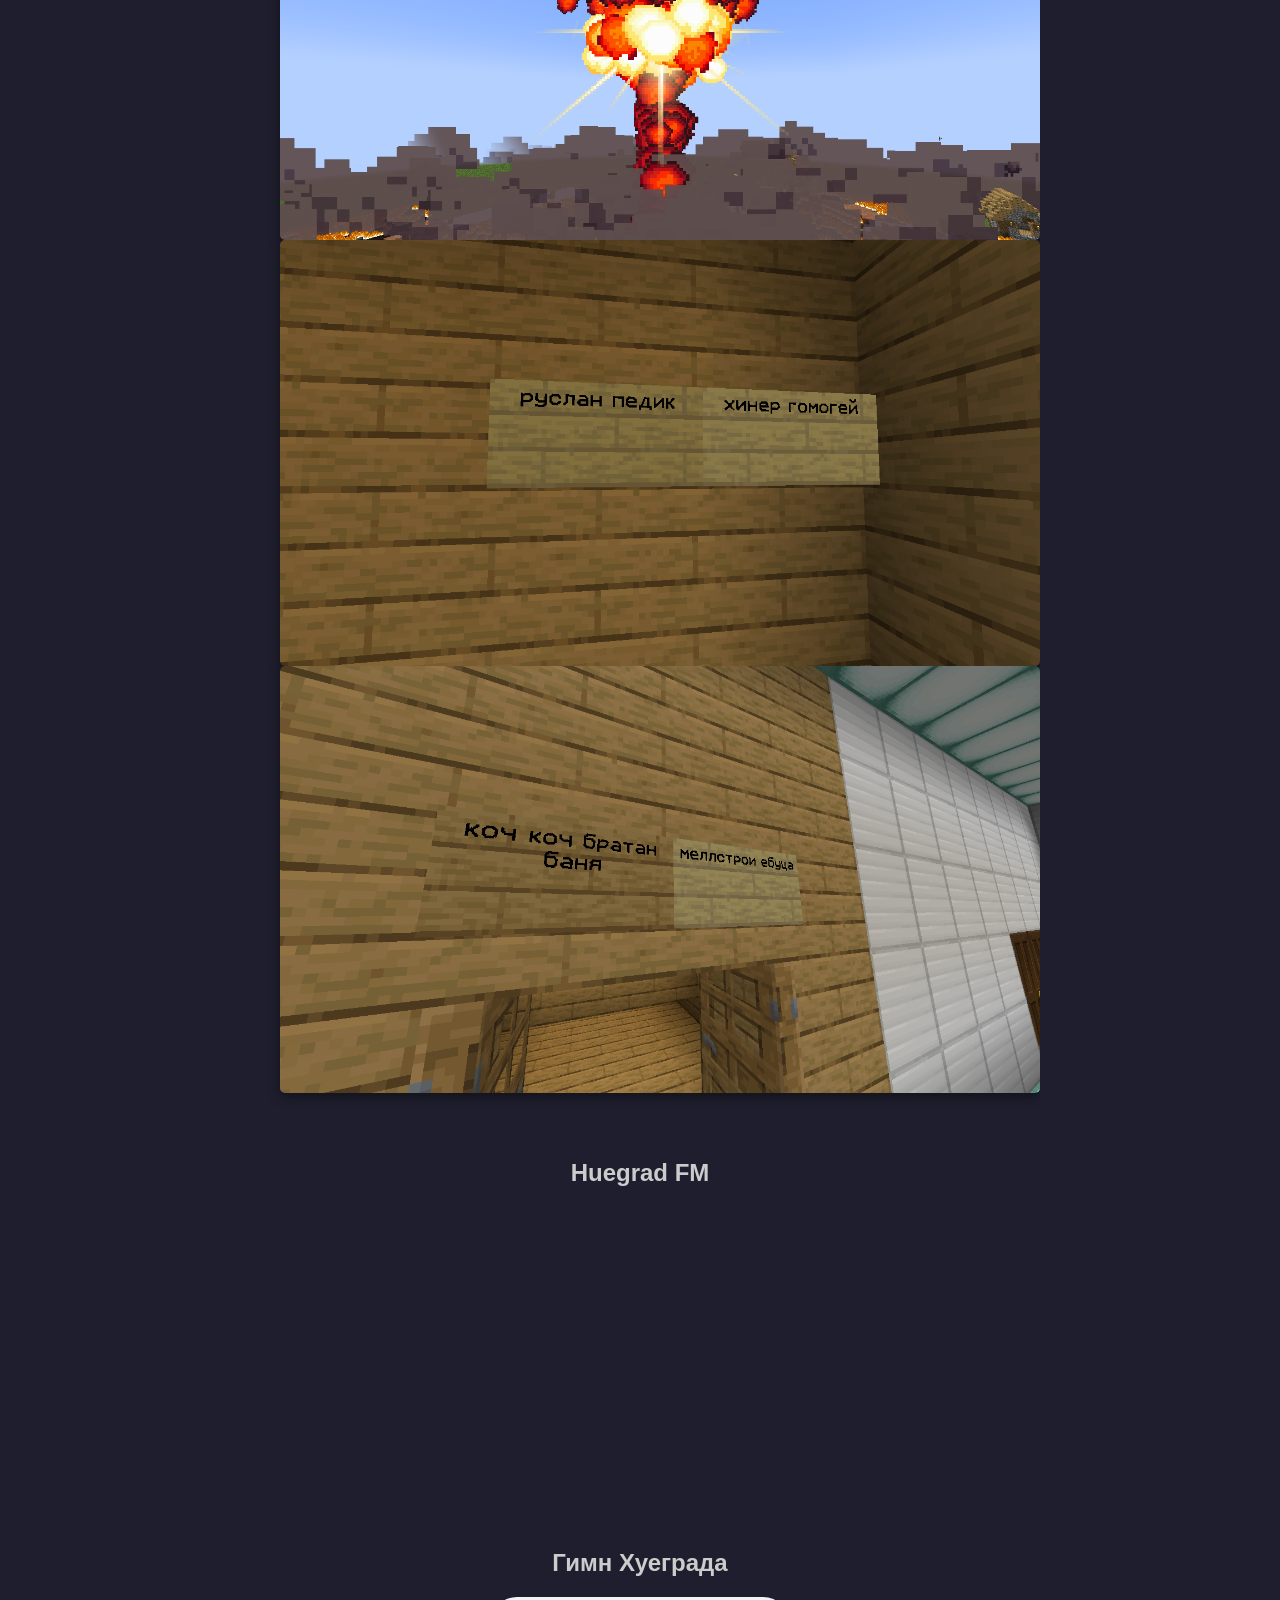
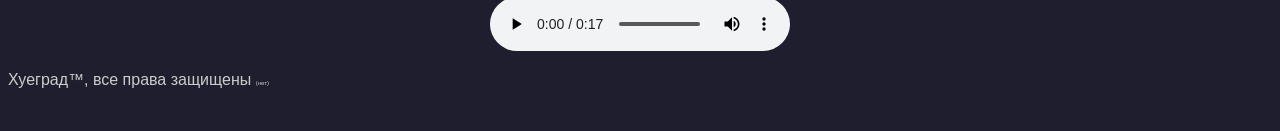
==== commit 69495fb3: "Добавил страницу ПТУ для уебанов №67 г. Хуеград" ====
--- a/index.html
+++ b/index.html
@@ -4,6 +4,7 @@
 <head>
     <title>Хуеград</title>
     <meta charset="utf-8" />
+    <link rel="icon" type="image/png" href="huegrad/images/пиздюк.jpg">
     <link href="./style.css" rel="stylesheet" type="text/css" />
     <link rel="stylesheet" href="https://cdn.jsdelivr.net/npm/@glidejs/glide/dist/css/glide.core.min.css">
     <script src="https://cdn.jsdelivr.net/npm/@glidejs/glide/dist/glide.min.js"></script>
@@ -19,6 +20,7 @@
             <a href="mods/">Доп. ресурсы</a>
             <a href="news.html">Новости</a>
             <a href="history.html">История Хуеграда</a>
+            <a href="ptu.html">ПТУ для ебланов №67</a>
         </nav>
     </header>
     <h2>Приветствуем! Это официальная страница лучшего сервера на свете - <u>
--- a/style.css
+++ b/style.css
@@ -1,7 +1,7 @@
 ul {
   font-family: 'Segoe UI', Tahoma, Geneva, Verdana, sans-serif;
   color: #f3e9ff;
-  background-color: #585b70;
+  background-color: #1e1e2e;
   border-radius: 5px;
 }
 
@@ -99,8 +99,8 @@
   margin-right: 20%;
   border: 2px solid #585887;
   background: #1e1e2e;
-  padding-left: 2%;
-  padding-bottom: 2%;
+  padding: 2% 2%;
+  box-sizing: border-box;
 }
 
 .news h3 {
@@ -132,7 +132,7 @@
 }
 
 .glide__slide {
-  border-radius: 10px;
+  border-radius: 5px;
   overflow: hidden;
   box-shadow: 0 4px 12px rgba(0, 0, 0, 0.4);
 }
@@ -229,6 +229,70 @@
   -webkit-text-fill-color: transparent;
   color: transparent;
 }
+.form-container {
+  max-width: 420px;
+  margin: 40px auto;
+  padding: 32px;
+  background: #1e1e2e;
+  border-radius: 5px;
+  box-shadow: 0 8px 30px rgba(0, 0, 0, 0.08);
+  font-family: 'Segoe UI', system-ui, sans-serif;
+}
+
+.form-container h2 {
+  margin: 0 0 24px;
+  color: #cdd6f4;
+  font-size: 22px;
+}
+
+.form-group {
+  margin-bottom: 18px;
+}
+
+.form-group input {
+  width: 100%;
+  padding: 12px 14px;
+  border: 1.5px solid #e0e0e0;
+  border-radius: 10px;
+  background-color: #cdd6f4;
+  font-size: 15px;
+  box-sizing: border-box;
+  transition: border-color 0.2s, box-shadow 0.2s;
+}
+
+.form-group input:focus {
+  outline: none;
+  border-color: #6366f1;
+  box-shadow: 0 0 0 3px rgba(99, 102, 241, 0.15);
+}
+
+.submit-btn {
+  width: 100%;
+  padding: 13px;
+  background: #6366f1;
+  color: white;
+  border: none;
+  border-radius: 10px;
+  font-size: 16px;
+  font-weight: 600;
+  cursor: pointer;
+  transition: background 0.2s, transform 0.1s;
+}
+
+.submit-btn:hover {
+  background: #4f46e5;
+}
+
+.submit-btn:active {
+  transform: scale(0.98);
+}
+
+#status {
+  text-align: center;
+  margin-top: 14px;
+  font-size: 14px;
+  color: #16a34a;min-height: 18px;
+}
 
 /* Описываем ключевые кадры движения */
 @keyframes gradientShift {
@@ -268,4 +332,23 @@
     background: #1e1e2e;
     box-sizing: border-box;
   }
+
+  .top-menu {
+    display: grid;
+    grid-template-columns: repeat(3, 1fr);
+    gap: 1px;
+    color: #4c536d;
+  }
+
+  header {
+    background-image: url(huegrad/images/huegrad-phone-banner.png);
+    padding: 10px;
+    text-align: center;
+  }
+
+  .heroi-huegrada {
+    color: #cdd6f4;
+    background-color: #585b70;
+    ;
+  }
 }
